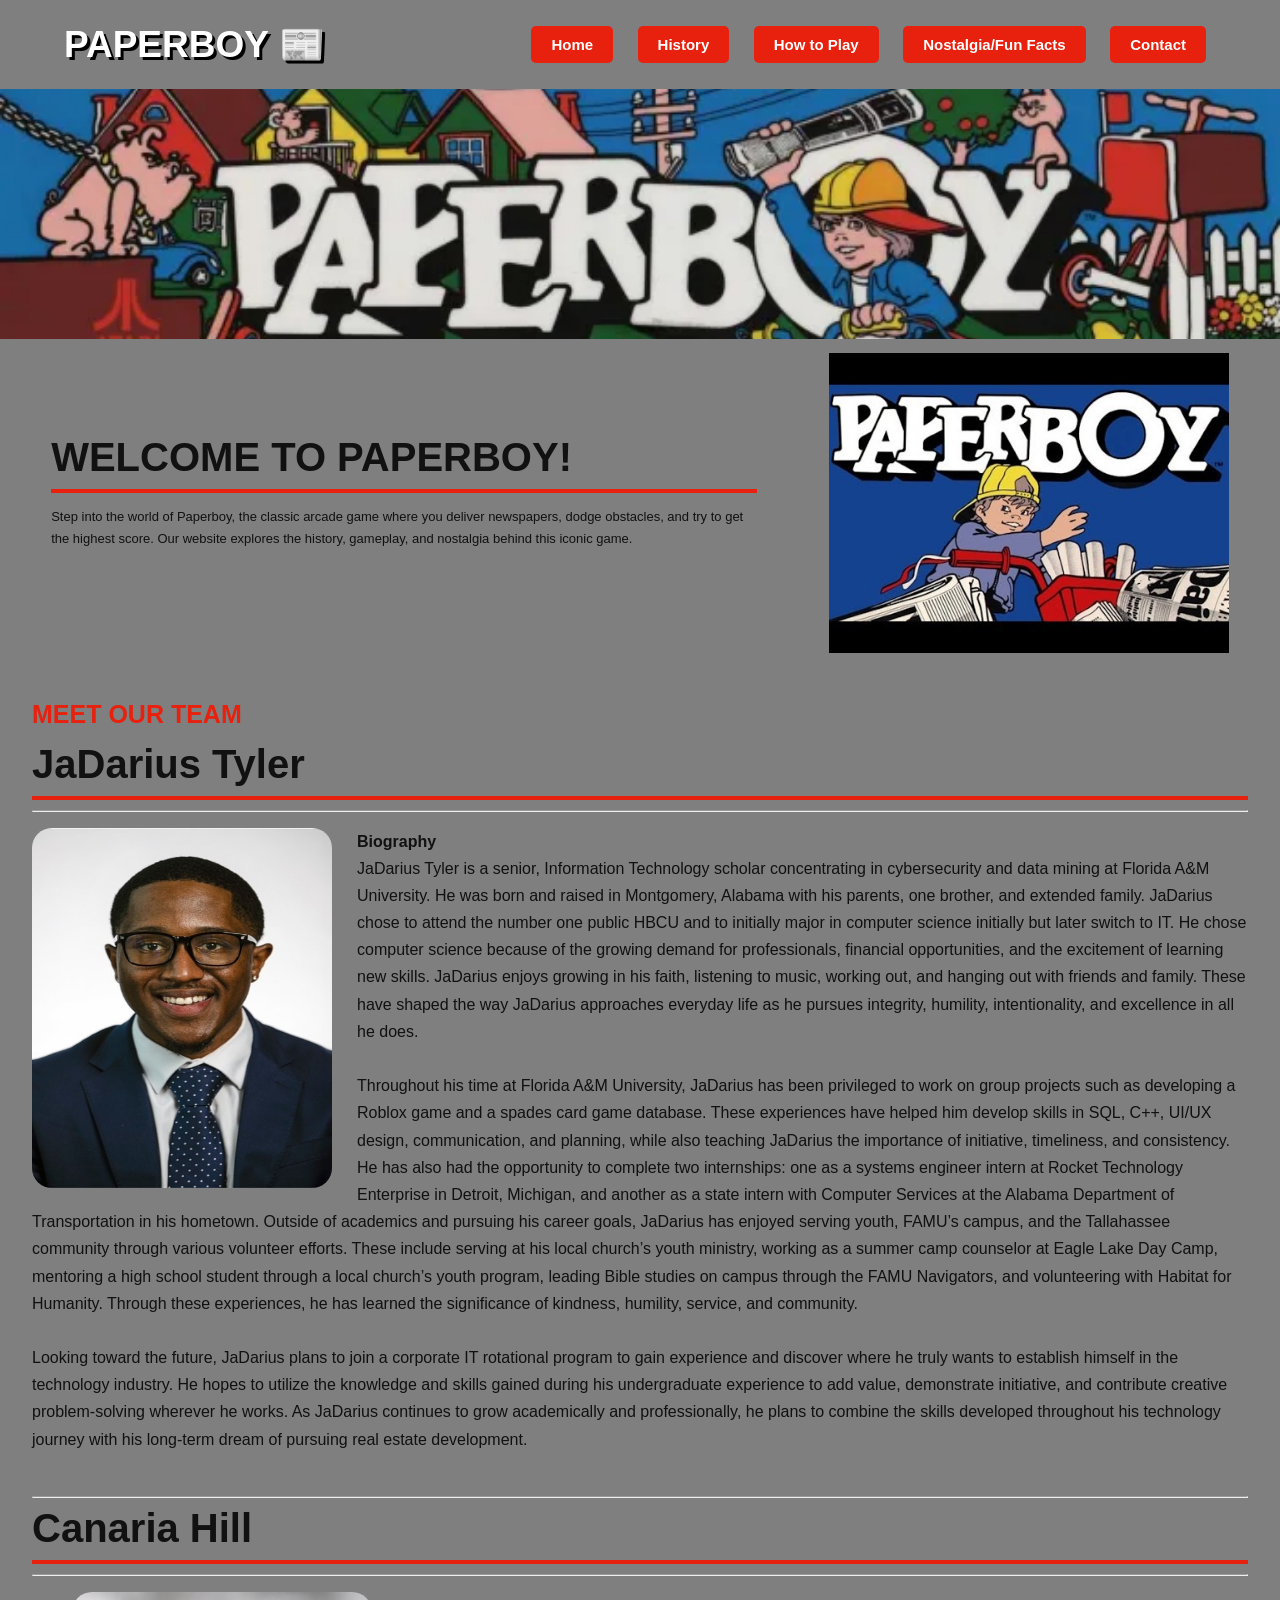
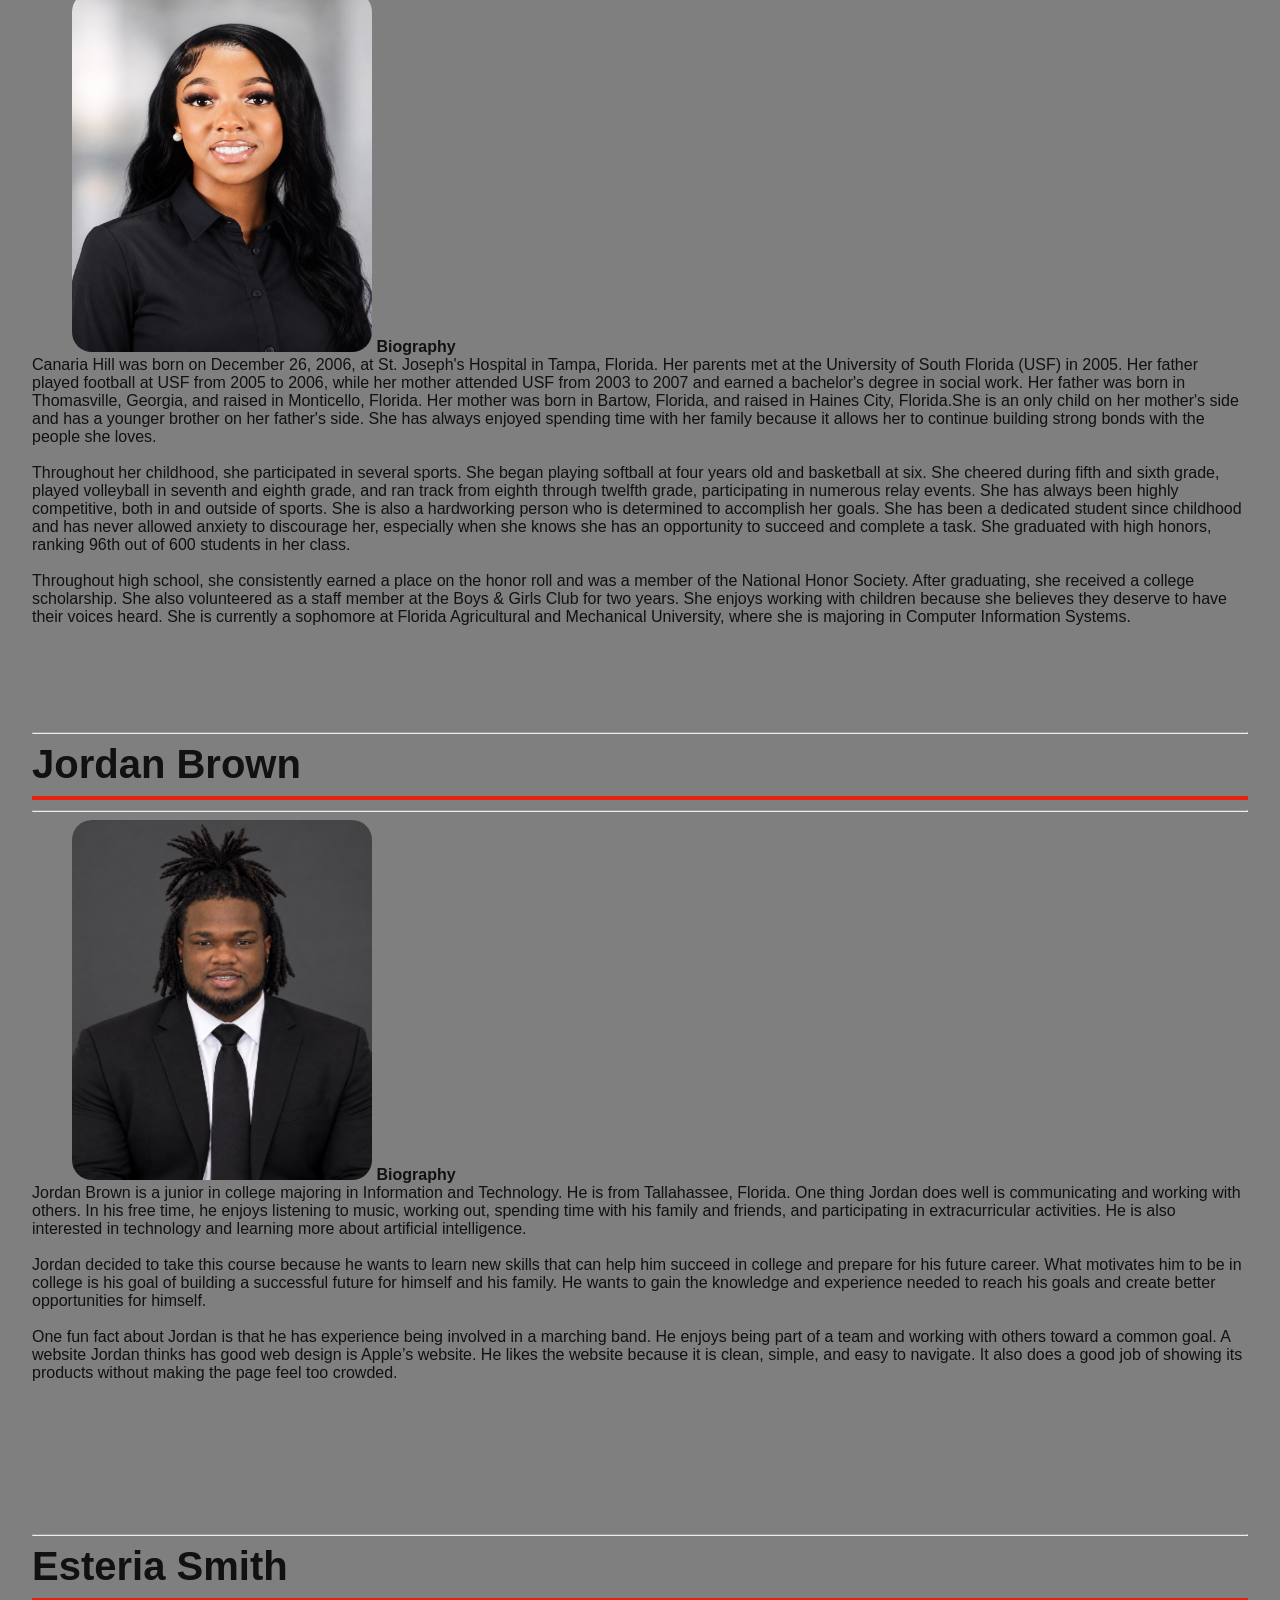
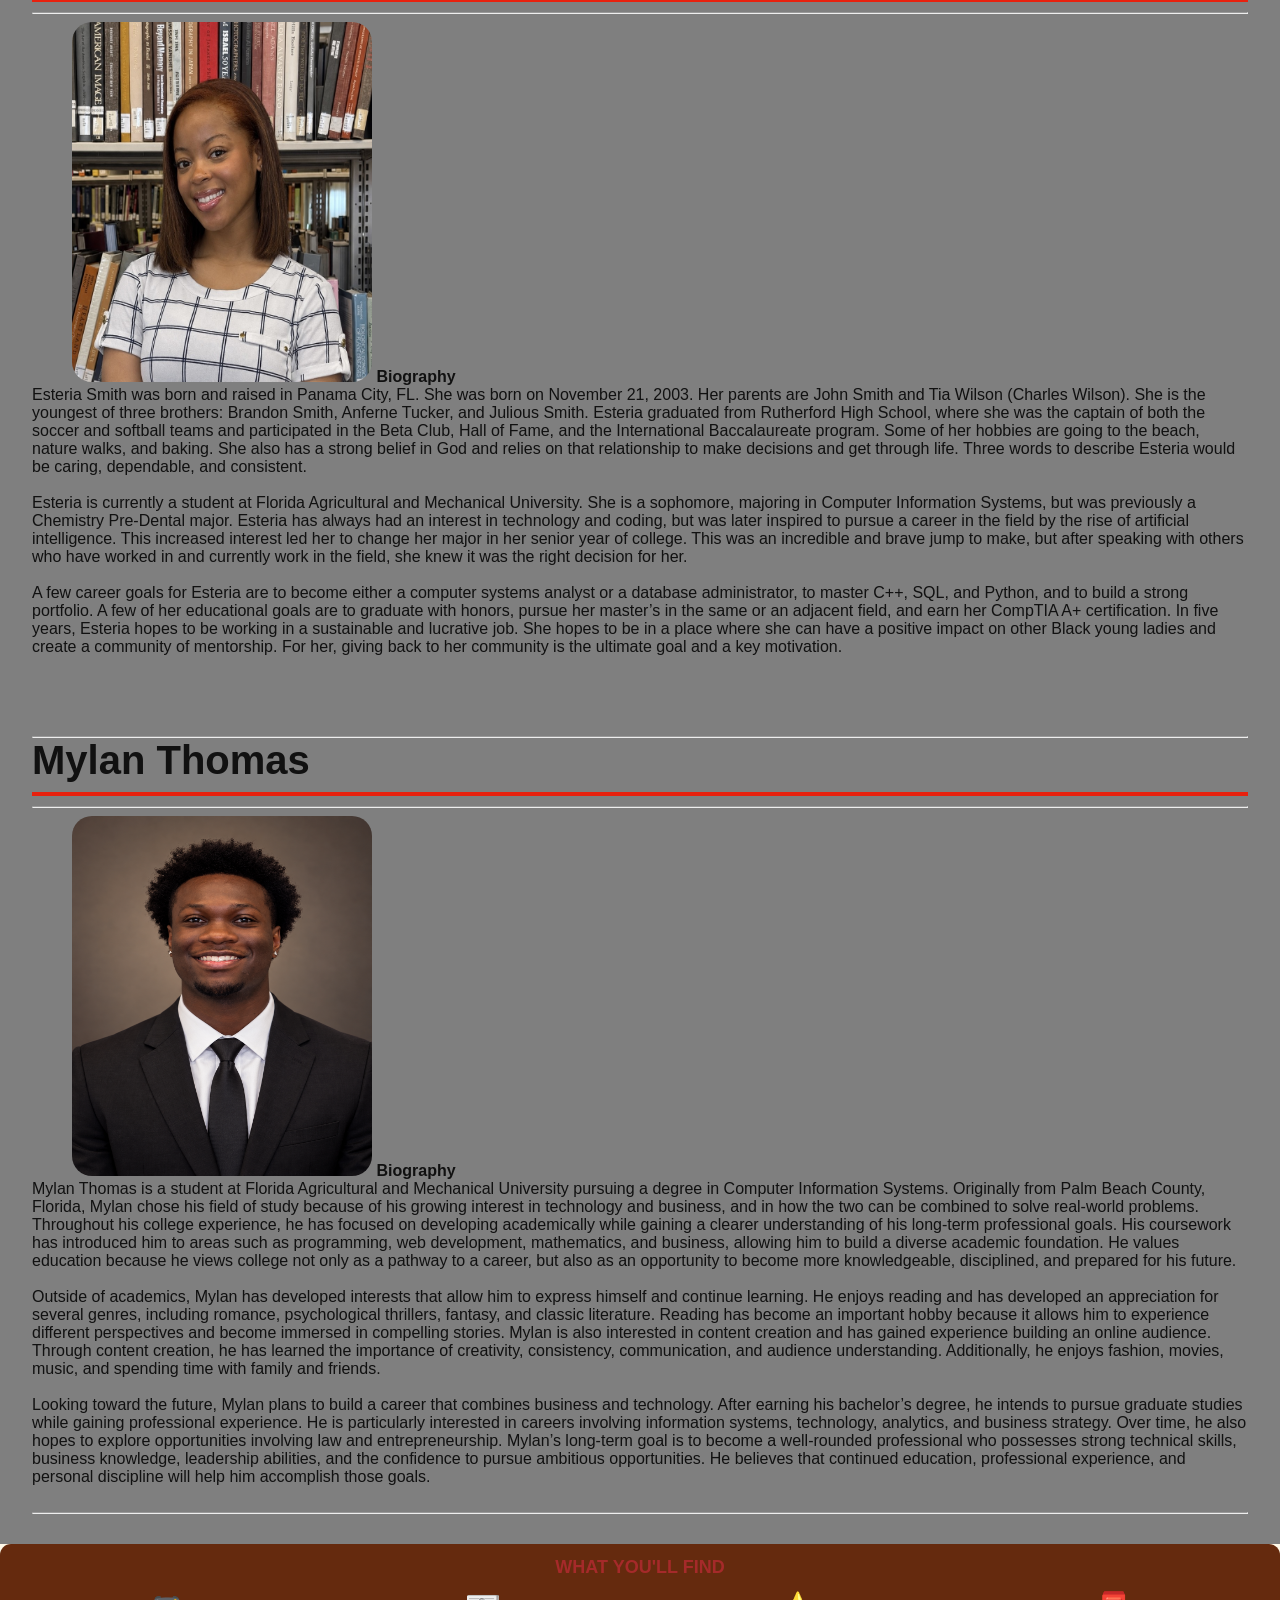
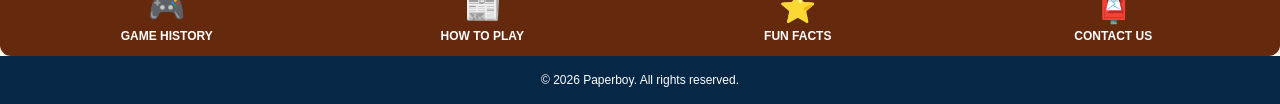
==== index.html @ 537a572b "Update index.html" ====
<!DOCTYPE html>
<html lang="en">
<head>
<meta charset="UTF-8">
<meta name="viewport" content="width=device-width, initial-scale=1">
<title>Paperboy Arcade</title>

<style>
* {
  box-sizing: border-box;
}

html {
  scroll-behavior: smooth;
}

body {
  margin: 0;
  font-family: Arial, sans-serif;
  background: #fff9e9;
  color: #111;
}

/* TOP NAVIGATION */
.menu {
text-align: center;
padding: 0;
}
.menu-item {
display: inline-block;
margin: 0 10px;
}

.menu-item a {
    display: block;
    padding: 10px 20px;
    background-color: #7F7F7F;
    color: white;
    text-decoration: none;
    border-radius: 5px;
}
.menu-item a:hover {
background-color: gray;
}


/*Classes/selectors for menu buttons and design*/
.menu {
text-align: center;
padding: 0;
}
.menu-item {
display: inline-block;
margin: 0 10px;
}
.menu-item a {
    display: block;
    padding: 10px 20px;
    background-color: #E8210E;
    color: white;
    text-decoration: none;
    border-radius: 5px;
}
.menu-item a:hover {
background-color: gray;
}

header {
  background: #7F7F7F;
  color: grey;
  display: flex;
  align-items: center;
  justify-content: space-between;
  padding: 10px 5%;
  gap: 20px;
  flex-wrap: wrap;
}

.logo {
  font-size: 37px;
  font-weight: 900;
  color: white;
  text-shadow: 3px 3px black;
}

nav {
  background: #7F7F7F;
  border-radius: 9px;
  display: flex;
  gap: 4px;
  flex-wrap: wrap;
}

nav a {
  padding: 13px 18px;
  color: white;
  text-decoration: none;
  font-weight: bold;
  font-size: 15px;
}

nav a:hover,
nav a.active {
  background: #E8210E;
  border-radius: 8px;
}

/* PAPERBOY BANNER */
.banner {
  position: relative;
  background: #2489b7;
}

.banner img {
  width: 100%;
  display: block;
}

.click-area {
  position: absolute;
  left: 44%;
  top: 64%;
  width: 23%;
  height: 21%;
}

/* WELCOME SECTION */
.welcome {
  display: flex;
  align-items: center;
  gap: 22px;
  padding: 14px 4%;
  background-color: #7F7F7F;
}

.welcome-text {
  flex: 1.25;
}

h1 {
  font-size: 40px;
  margin: -8px 0 10px;
  border-bottom: 4px solid #E8210E;
  padding-bottom: 9px;
}

.welcome p {
  font-size: 13px;
  line-height: 1.7;
}

.newspaper {
  width: 22%;
  max-width: 240px;
  flex-shrink: 0;
}

/* FOUR GAME BUTTONS */
.shortcuts {
  background: #652A0E;
  color: brown;
  border-radius: 11px;
  padding: 13px;
  flex: 1;
  min-width: 310px;
  text-align: center;
}

.shortcuts h2 {
  margin: 0 0 12px;
  font-size: 18px;
}

.shortcut-links {
  display: grid;
  grid-template-columns: repeat(4, 1fr);
  gap: 8px;
}

.shortcut-links a {
  color: white;
  text-decoration: none;
  font-size: 12px;
  font-weight: bold;
}

.shortcut-links span {
  display: block;
  font-size: 30px;
  margin-bottom: 4px;
}

.banner {
  width: 100%;
  height: 250px;
  overflow: hidden;
  position: relative;
}

.banner img{
  width: 100%;
  height: 100%;
  object-fit: cover;
  display: block;
}
 
/* MEET OUR TEAM */
.team {
  background: #7F7F7F; !important;
  padding: 12px 2.5% 22px;
}

.team h2 {
  color: #E8210E;
  font-size: 25px;
}

.members {
  display: grid;
  grid-template-columns: repeat(5, 1fr);
  gap: 12px;
}

.member {
  background: #fff8e7;
  border: 3px solid #172536;
  border-radius: 8px;
  padding: 12px;
  display: flex;
  gap: 10px;
  min-height: 155px;
}

.member p {
  display: -webkit-box;
  -webkit-line-clamp: 4;
  -webkit-box-orient: vertical;
  overflow: hidden;
}

.member.expanded p {
  display: block !important;
  -webkit-line-clamp: unset !important;
  overflow: visible !important;
}

.read-more {
  background: #E8210E;
  color: white;
  border: none;
  padding: 8px 12px;
  border-radius: 5px;
  cursor: pointer;
  margin-top: 10px;
}

.member img,
.photo {
  width: 80px;
  height: 115px;
  object-fit: cover;
  flex-shrink: 0;
  background: #ddd9ce;
  border: 2px solid #222;
  border-radius: 4px;
}

.photo {
  display: flex;
  align-items: center;
  justify-content: center;
  font-size: 12px;
}

.member h3 {
  font-size: 15px;
  margin: 0 0 7px;
}

.member p {
  font-size: 12px;
  line-height: 1.35;
}

.member a {
  background: #f13544;
  color: white;
  text-decoration: none;
  border-radius: 4px;
  padding: 7px 12px;
  font-size: 11px;
  font-weight: bold;
  display: inline-block;
}

/* OTHER SECTIONS */
.extra {
  padding: 26px 5%;
  background: #fff9e9;
}

.extra h2 {
  color: #073967;
}

footer {
  background: #062746;
  text-align: center;
  color: white;
  padding: 17px;
  font-size: 12px;
}

/* MOBILE LAYOUT */
@media (max-width: 950px) {
  .welcome {
    flex-wrap: wrap;
  }

  .shortcuts {
    flex-basis: 100%;
  }

  .members {
    grid-template-columns: repeat(2, 1fr);
  }
}

@media (max-width: 550px) {
  header {
    justify-content: center;
  }

  nav {
    justify-content: center;
  }

  nav a {
    font-size: 12px;
    padding: 9px;
  }

  .welcome {
    display: block;
  }

  .newspaper {
    display: none;
  }

  .shortcuts {
    min-width: 0;
  }

  .members {
    grid-template-columns: 1fr;
  }
}
</style>
</head>

<body>

<!-- TOP HEADER -->
<header id="home">
  <div class="logo">PAPERBOY 📰</div>

 <nav>
<ul class="menu">
<li class="menu-item"><a href="index.html">Home</a></li>
<li class="menu-item"><a href="history.html">History</a></li>
<li class="menu-item"><a href="how_to_play.html">How to Play</a></li>
<li class="menu-item"><a href="nostalgia_fun_facts.html">Nostalgia/Fun Facts</a></li>
<li class="menu-item"><a href="contact.html">Contact</a></li>
</ul>
</nav>
</header>

<!-- PAPERBOY GAME BANNER -->
<div class="banner">
  <img src="pape.jpg" alt="Paperboy Arcade">

  <a class="click-area"
     href="#play"
     aria-label="Explore the Game"></a>
</div>

<!-- WELCOME TO PAPERBOY -->
<section class="welcome">

  <div class="welcome-text">
    <h1>WELCOME TO PAPERBOY!</h1>

    <p>
      Step into the world of Paperboy,
      the classic arcade game where you
      deliver newspapers, dodge obstacles,
      and try to get the highest score.
      Our website explores the history,
      gameplay, and nostalgia behind
      this iconic game.
    </p>
  </div>

  <!-- NEWSPAPER PICTURE -->
  <img class="newspaper"
       src="paperboy.jpg"
       alt="Paperboy Newspaper"
       style="width: 400px; max-width: 100%; height: auto; margin-left: 50px;">
      

  
</section>

<!-- MEET OUR TEAM -->
<section class="team" id="team">
    <h2>MEET OUR TEAM</h2>

    <h1>JaDarius Tyler</h1>
<hr>
<p style="font-size: 16px; line-height: 1.7; text-align: left;">
<img src="images/jd's_headshot.jfif"
  alt="Profile Picture" 
  width="300px"
  height="360px" 
  style="float: left; margin: 0 25px 15px 0; border-radius: 20px;"
class="floatleft">
<b>Biography</b><br>
JaDarius Tyler is a senior, Information Technology scholar concentrating in cybersecurity and data mining at Florida A&M University. He was born and raised in Montgomery, Alabama with his parents, one brother, and extended family. JaDarius chose to attend the number one public HBCU and to initially major in computer science initially but later switch to IT. He chose computer science because of the growing demand for professionals, financial opportunities, and the excitement of learning new skills. JaDarius enjoys growing in his faith, listening to music, working out, and hanging out with friends and family. These have shaped the way JaDarius approaches everyday life as he pursues integrity, humility, intentionality, and excellence in all he does. <br><br>

Throughout his time at Florida A&M University, JaDarius has been privileged to work on group projects such as developing a Roblox game and a spades card game database. These experiences have helped him develop skills in SQL, C++,  UI/UX design, communication, and planning, while also teaching JaDarius the importance of initiative, timeliness, and consistency. He has also had the opportunity to complete two internships: one as a systems engineer intern at Rocket Technology Enterprise in Detroit, Michigan, and another as a state intern with Computer Services at the Alabama Department of Transportation in his hometown. Outside of academics and pursuing his career goals, JaDarius has enjoyed serving youth, FAMU’s campus, and the Tallahassee community through various volunteer efforts. These include serving at his local church’s youth ministry, working as a summer camp counselor at Eagle Lake Day Camp, mentoring a high school student through a local church’s youth program, leading Bible studies on campus through the FAMU Navigators, and volunteering with Habitat for Humanity. Through these experiences, he has learned the significance of kindness, humility, service, and community.<br><br>

Looking toward the future, JaDarius plans to join a corporate IT rotational program to gain experience and discover where he truly wants to establish himself in the technology industry. He hopes to utilize the knowledge and skills gained during his undergraduate experience to add value, demonstrate initiative, and contribute creative problem-solving wherever he works. As JaDarius continues to grow academically and professionally, he plans to combine the skills developed throughout his technology journey with his long-term dream of pursuing real estate development.<br><br>
<hr>
</p>

<h1>Canaria Hill</h1>
<hr>
<p>
<img src="images/nari's_headshot.png" alt="Profile Picture" width="300px" height="360px" style="margin-left: 40px; border-radius: 20px;"
class="floatleft">
<b>Biography</b><br>
Canaria Hill was born on December 26, 2006, at St. Joseph's Hospital in Tampa, Florida. Her parents met at the University of South Florida (USF) in 2005. Her father played football at USF from 2005 to 2006, while her mother attended USF from 2003 to 2007 and earned a bachelor's degree in social work. Her father was born in Thomasville, Georgia, and raised in Monticello, Florida. Her mother was born in Bartow, Florida, and raised in Haines City, Florida.She is an only child on her mother's side and has a younger brother on her father's side. She has always enjoyed spending time with her family because it allows her to continue building strong bonds with the people she loves.<br><br>

Throughout her childhood, she participated in several sports. She began playing softball at four years old and basketball at six. She cheered during fifth and sixth grade, played volleyball in seventh and eighth grade, and ran track from eighth through twelfth grade, participating in numerous relay events. She has always been highly competitive, both in and outside of sports. She is also a hardworking person who is determined to accomplish her goals. She has been a dedicated student since childhood and has never allowed anxiety to discourage her, especially when she knows she has an opportunity to succeed and complete a task. She graduated with high honors, ranking 96th out of 600 students in her class.<br><br>

Throughout high school, she consistently earned a place on the honor roll and was a member of the National Honor Society. After graduating, she received a college scholarship. She also volunteered as a staff member at the Boys & Girls Club for two years. She enjoys working with children because she believes they deserve to have their voices heard. She is currently a sophomore at Florida Agricultural and Mechanical University, where she is majoring in Computer Information Systems.<br><br><br><br><br><br>
<hr>
</p>

<h1>Jordan Brown</h1>
<hr>
<img src="images/jordan's_headshot.png" alt="Profile Picture" width="300px" height="360px" style="margin-left: 40px; border-radius: 20px;"
class="floatleft">
<b>Biography</b><br>
Jordan Brown is a junior in college majoring in Information and Technology. He is from Tallahassee, Florida. One thing Jordan does well is communicating and working with others. In his free time, he enjoys listening to music, working out, spending time with his family and friends, and participating in extracurricular activities. He is also interested in technology and learning more about artificial intelligence.<br><br>

Jordan decided to take this course because he wants to learn new skills that can help him succeed in college and prepare for his future career. What motivates him to be in college is his goal of building a successful future for himself and his family. He wants to gain the knowledge and experience needed to reach his goals and create better opportunities for himself.<br><br>

One fun fact about Jordan is that he has experience being involved in a marching band. He enjoys being part of a team and working with others toward a common goal. A website Jordan thinks has good web design is Apple’s website. He likes the website because it is clean, simple, and easy to navigate. It also does a good job of showing its products without making the page feel too crowded.<br><br><br><br><br><br><br><br><br>
<hr>
</p>

<h1>Esteria Smith</h1>
<hr>
<img src="images/esteria's_headshot.jfif" alt="Profile Picture" width="300px" height="360px" style="margin-left: 40px; border-radius: 20px;"
class="floatleft">
<b>Biography</b><br>
Esteria Smith was born and raised in Panama City, FL. She was born on November 21, 2003. Her parents are John Smith and Tia Wilson (Charles Wilson). She is the youngest of three brothers: Brandon Smith, Anferne Tucker, and Julious Smith. Esteria graduated from Rutherford High School, where she was the captain of both the soccer and softball teams and participated in the Beta Club, Hall of Fame, and the International Baccalaureate program. Some of her hobbies are going to the beach, nature walks, and baking. She also has a strong belief in God and relies on that relationship to make decisions and get through life. Three words to describe Esteria would be caring, dependable, and consistent.<br><br>

Esteria is currently a student at Florida Agricultural and Mechanical University. She is a sophomore, majoring in Computer Information Systems, but was previously a Chemistry Pre-Dental major. Esteria has always had an interest in technology and coding, but was later inspired to pursue a career in the field by the rise of artificial intelligence. This increased interest led her to change her major in her senior year of college. This was an incredible and brave jump to make, but after speaking with others who have worked in and currently work in the field, she knew it was the right decision for her.<br><br>

A few career goals for Esteria are to become either a computer systems analyst or a database administrator, to master C++, SQL, and Python, and to build a strong portfolio. A few of her educational goals are to graduate with honors, pursue her master’s in the same or an adjacent field, and earn her CompTIA A+ certification. In five years, Esteria hopes to be working in a sustainable and lucrative job. She hopes to be in a place where she can have a positive impact on other Black young ladies and create a community of mentorship. For her, giving back to her community is the ultimate goal and a key motivation.<br><br><br><br><br>
<hr>

<h1>Mylan Thomas</h1>
<hr>
<img src="images/mylan's_headshot.png" alt="Profile Picture" width="300px" height="360px" style="margin-left: 40px; border-radius: 20px;"
class="floatleft">
<b>Biography</b><br>
Mylan Thomas is a student at Florida Agricultural and Mechanical University pursuing a degree in Computer Information Systems. Originally from Palm Beach County, Florida, Mylan chose his field of study because of his growing interest in technology and business, and in how the two can be combined to solve real-world problems. Throughout his college experience, he has focused on developing academically while gaining a clearer understanding of his long-term professional goals. His coursework has introduced him to areas such as programming, web development, mathematics, and business, allowing him to build a diverse academic foundation. He values education because he views college not only as a pathway to a career, but also as an opportunity to become more knowledgeable, disciplined, and prepared for his future.<br><br>

Outside of academics, Mylan has developed interests that allow him to express himself and continue learning. He enjoys reading and has developed an appreciation for several genres, including romance, psychological thrillers, fantasy, and classic literature. Reading has become an important hobby because it allows him to experience different perspectives and become immersed in compelling stories. Mylan is also interested in content creation and has gained experience building an online audience. Through content creation, he has learned the importance of creativity, consistency, communication, and audience understanding. Additionally, he enjoys fashion, movies, music, and spending time with family and friends.<br><br>

Looking toward the future, Mylan plans to build a career that combines business and technology. After earning his bachelor’s degree, he intends to pursue graduate studies while gaining professional experience. He is particularly interested in careers involving information systems, technology, analytics, and business strategy. Over time, he also hopes to explore opportunities involving law and entrepreneurship. Mylan’s long-term goal is to become a well-rounded professional who possesses strong technical skills, business knowledge, leadership abilities, and the confidence to pursue ambitious opportunities. He believes that continued education, professional experience, and personal discipline will help him accomplish those goals.<br><br>
<hr>
</section>

<div class="shortcuts">
<!-- FOUR GAME LINKS -->
  
    <h2>WHAT YOU'LL FIND</h2>

    <div class="shortcut-links">

      <a href="history.html">
        <span>🎮</span>
        GAME HISTORY
      </a>

      <a href="how_to_play.html">
        <span>📰</span>
        HOW TO PLAY
      </a>

      <a href="nostalgia_fun_facts.html">
        <span>⭐</span>
        FUN FACTS
      </a>

      <a href="contact.html">
        <span>📮</span>
        CONTACT US
      </a>

    </div>
  </div>
<!-- FOOTER -->
<footer>
  © 2026 Paperboy. All rights reserved.
</footer>


 

</body>
</html>
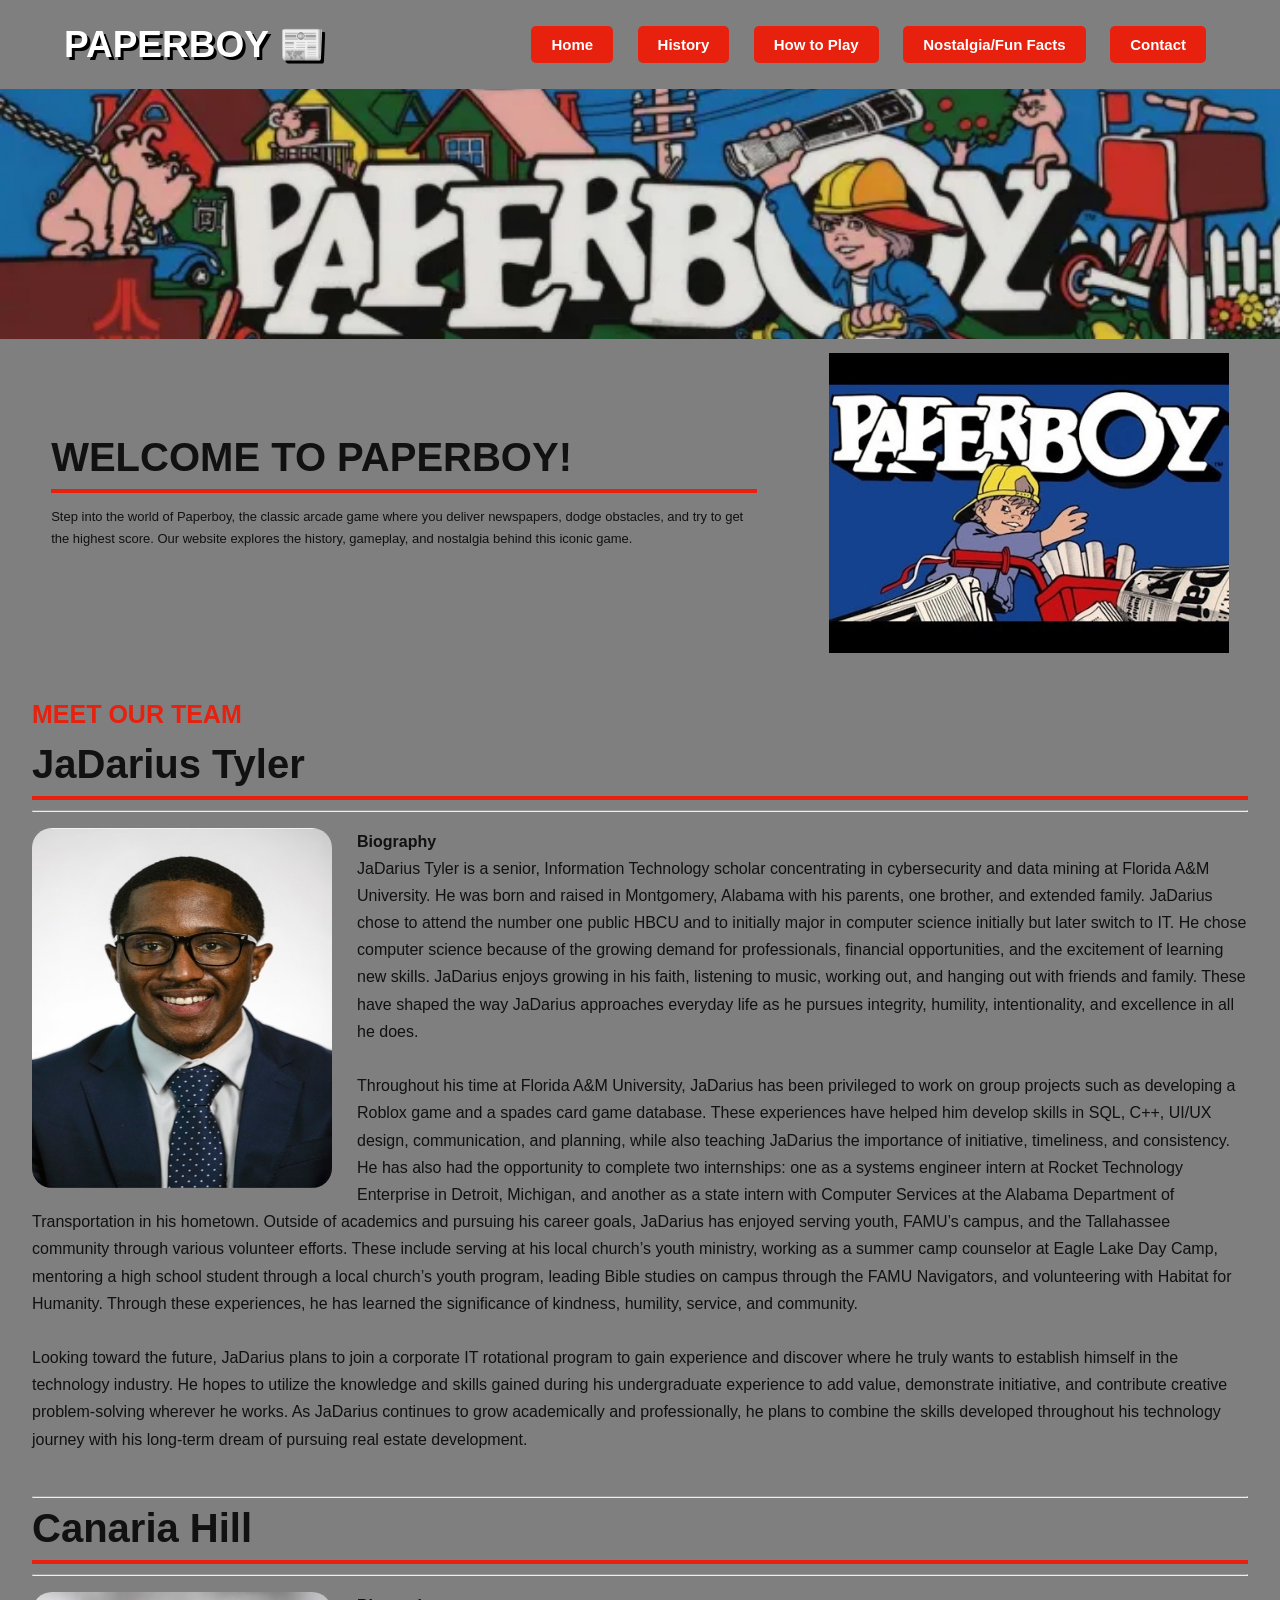
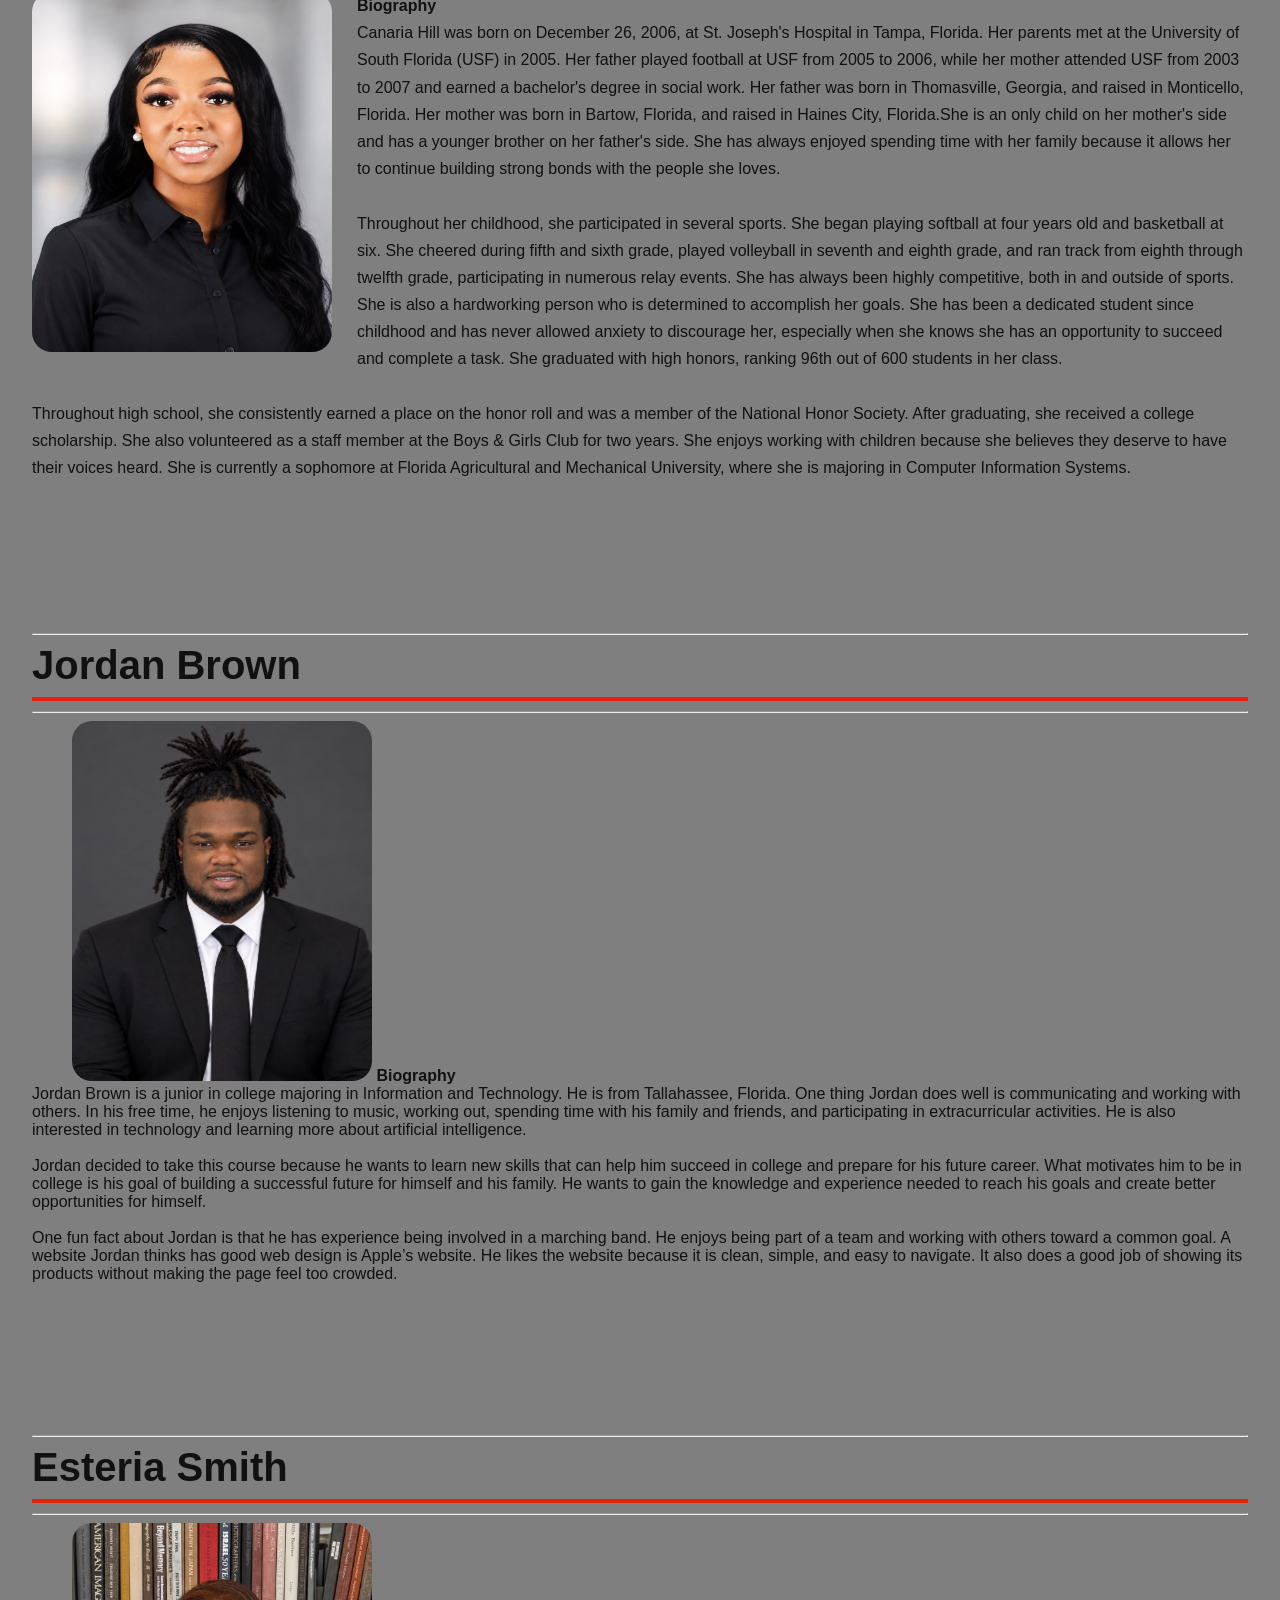
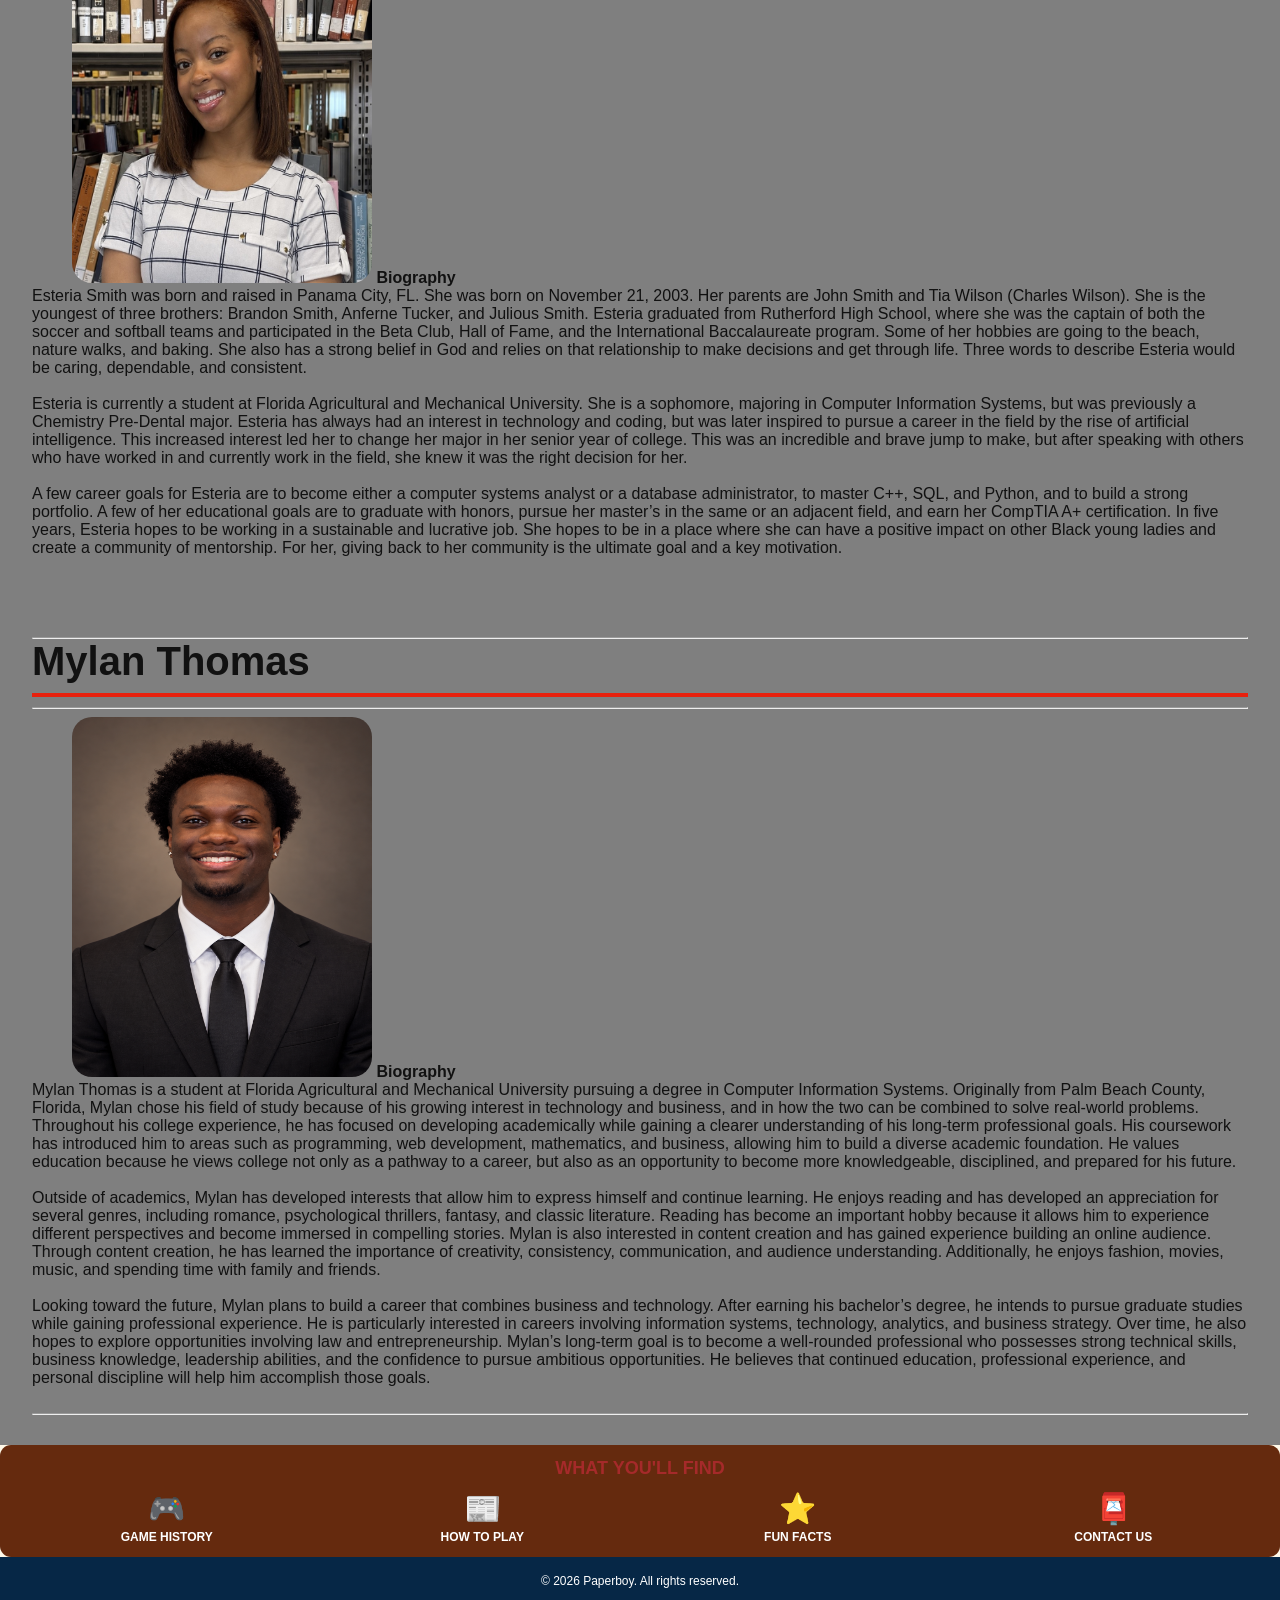
==== commit 2a5b1f80: "Update index.html" ====
--- a/index.html
+++ b/index.html
@@ -436,8 +436,12 @@
 
 <h1>Canaria Hill</h1>
 <hr>
-<p>
-<img src="images/nari's_headshot.png" alt="Profile Picture" width="300px" height="360px" style="margin-left: 40px; border-radius: 20px;"
+<p style="font-size: 16px; line-height: 1.7; text-align: left;">
+<img src="images/nari's_headshot.png"
+  alt="Profile Picture"
+  width="300px" 
+  height="360px" 
+  style="float: left; margin: 0 25px 15px 0; border-radius: 20px;"
 class="floatleft">
 <b>Biography</b><br>
 Canaria Hill was born on December 26, 2006, at St. Joseph's Hospital in Tampa, Florida. Her parents met at the University of South Florida (USF) in 2005. Her father played football at USF from 2005 to 2006, while her mother attended USF from 2003 to 2007 and earned a bachelor's degree in social work. Her father was born in Thomasville, Georgia, and raised in Monticello, Florida. Her mother was born in Bartow, Florida, and raised in Haines City, Florida.She is an only child on her mother's side and has a younger brother on her father's side. She has always enjoyed spending time with her family because it allows her to continue building strong bonds with the people she loves.<br><br>
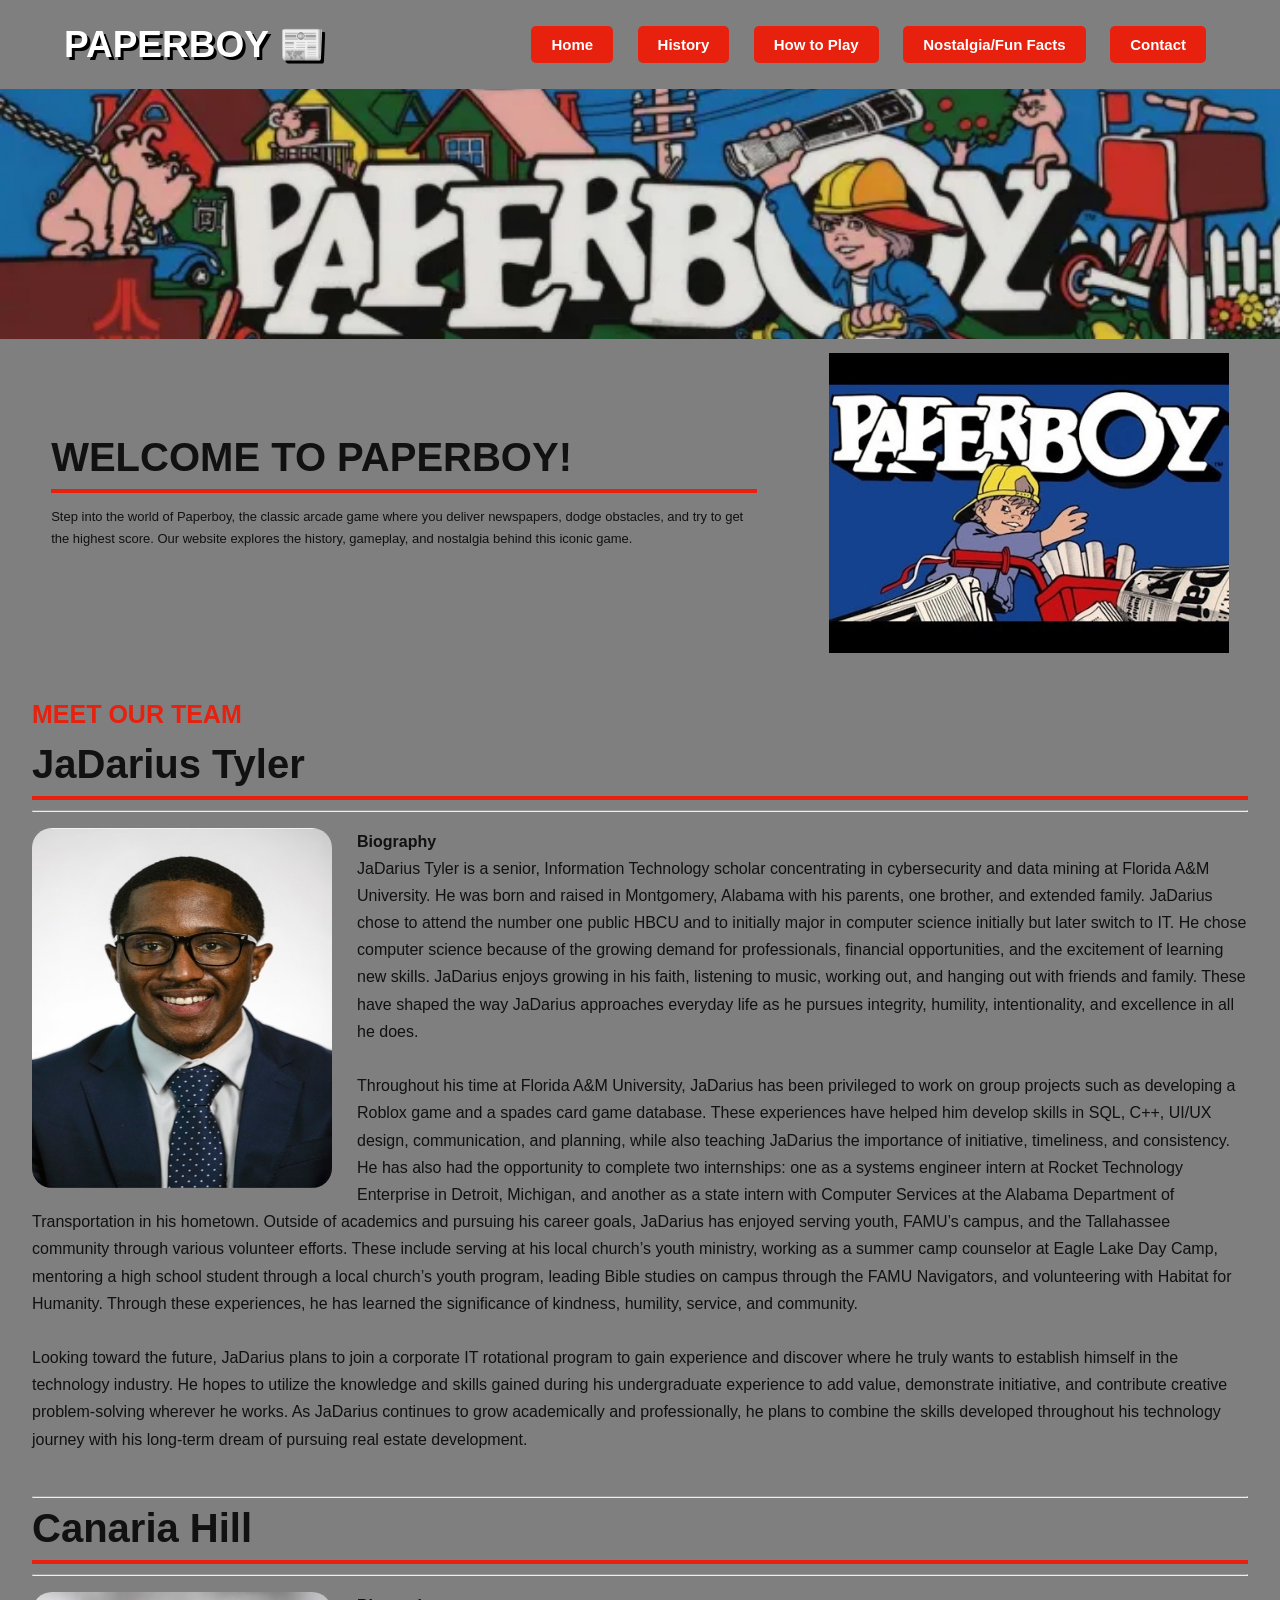
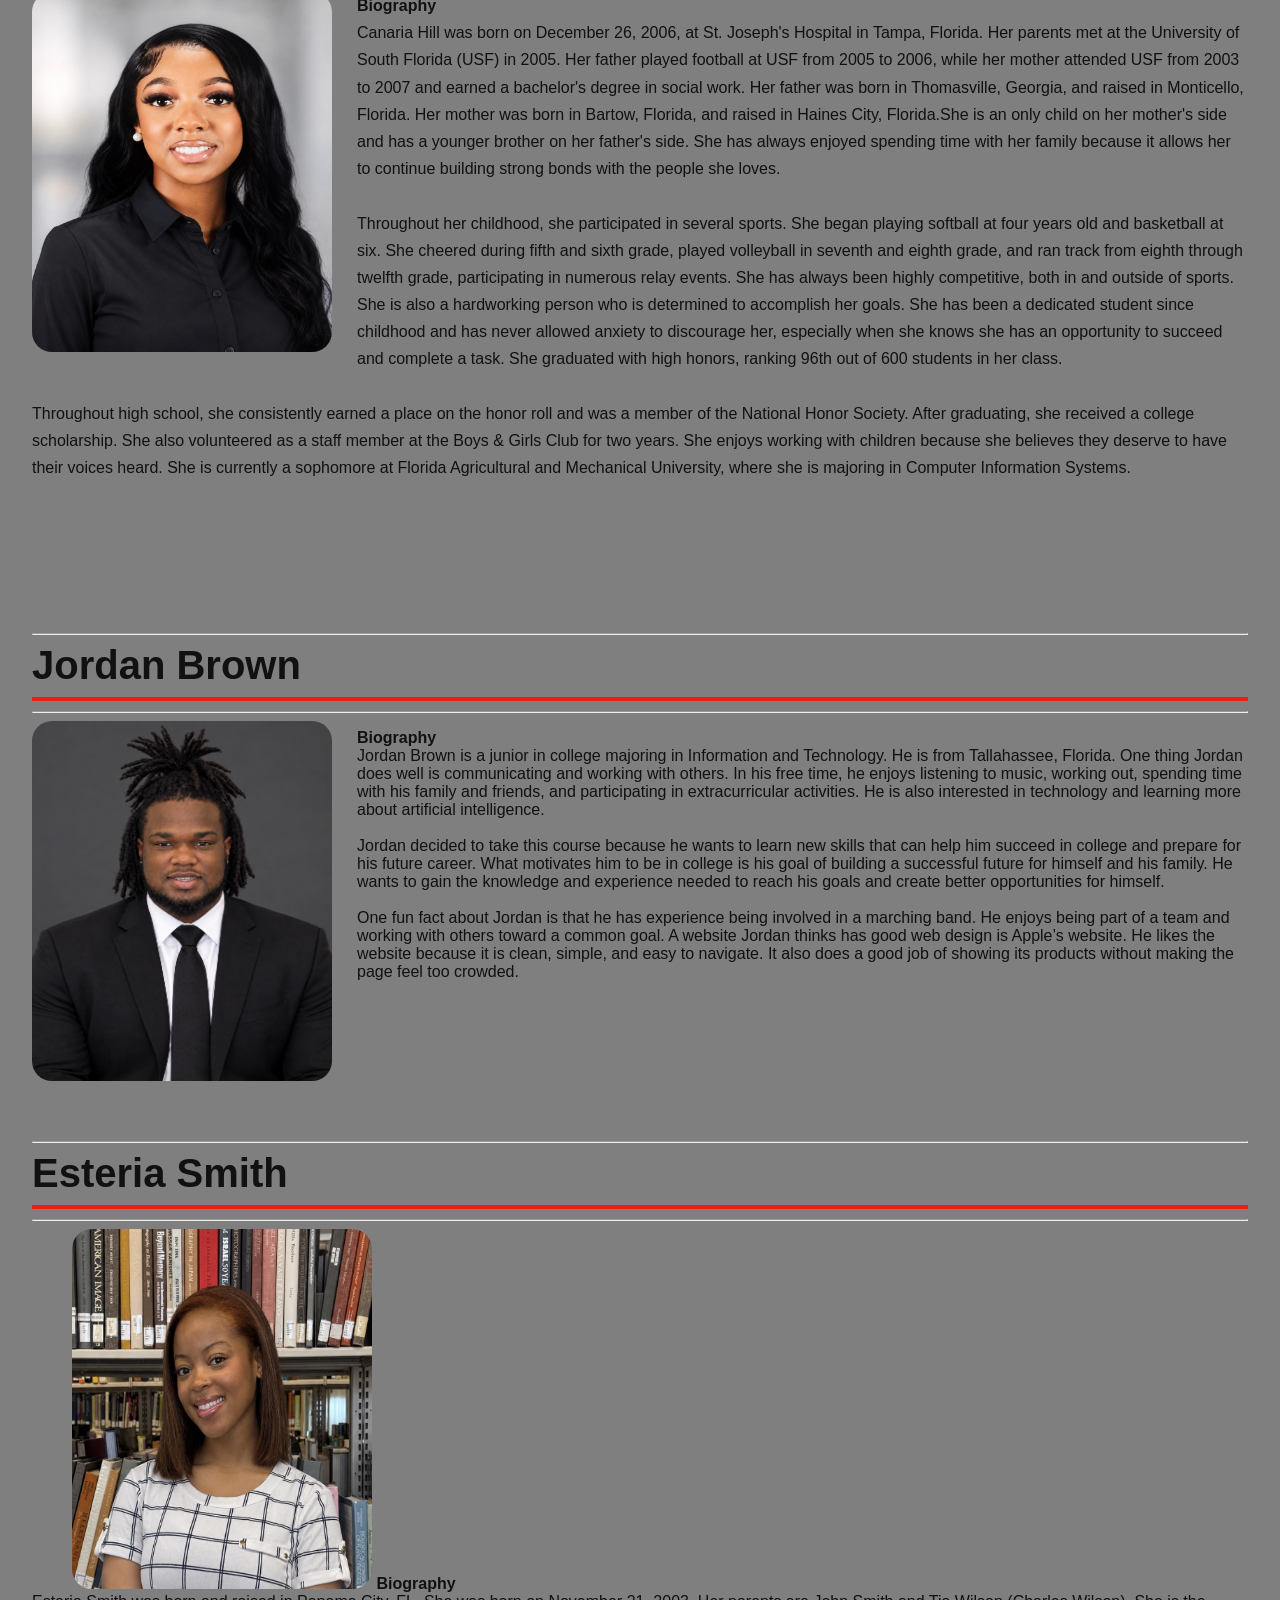
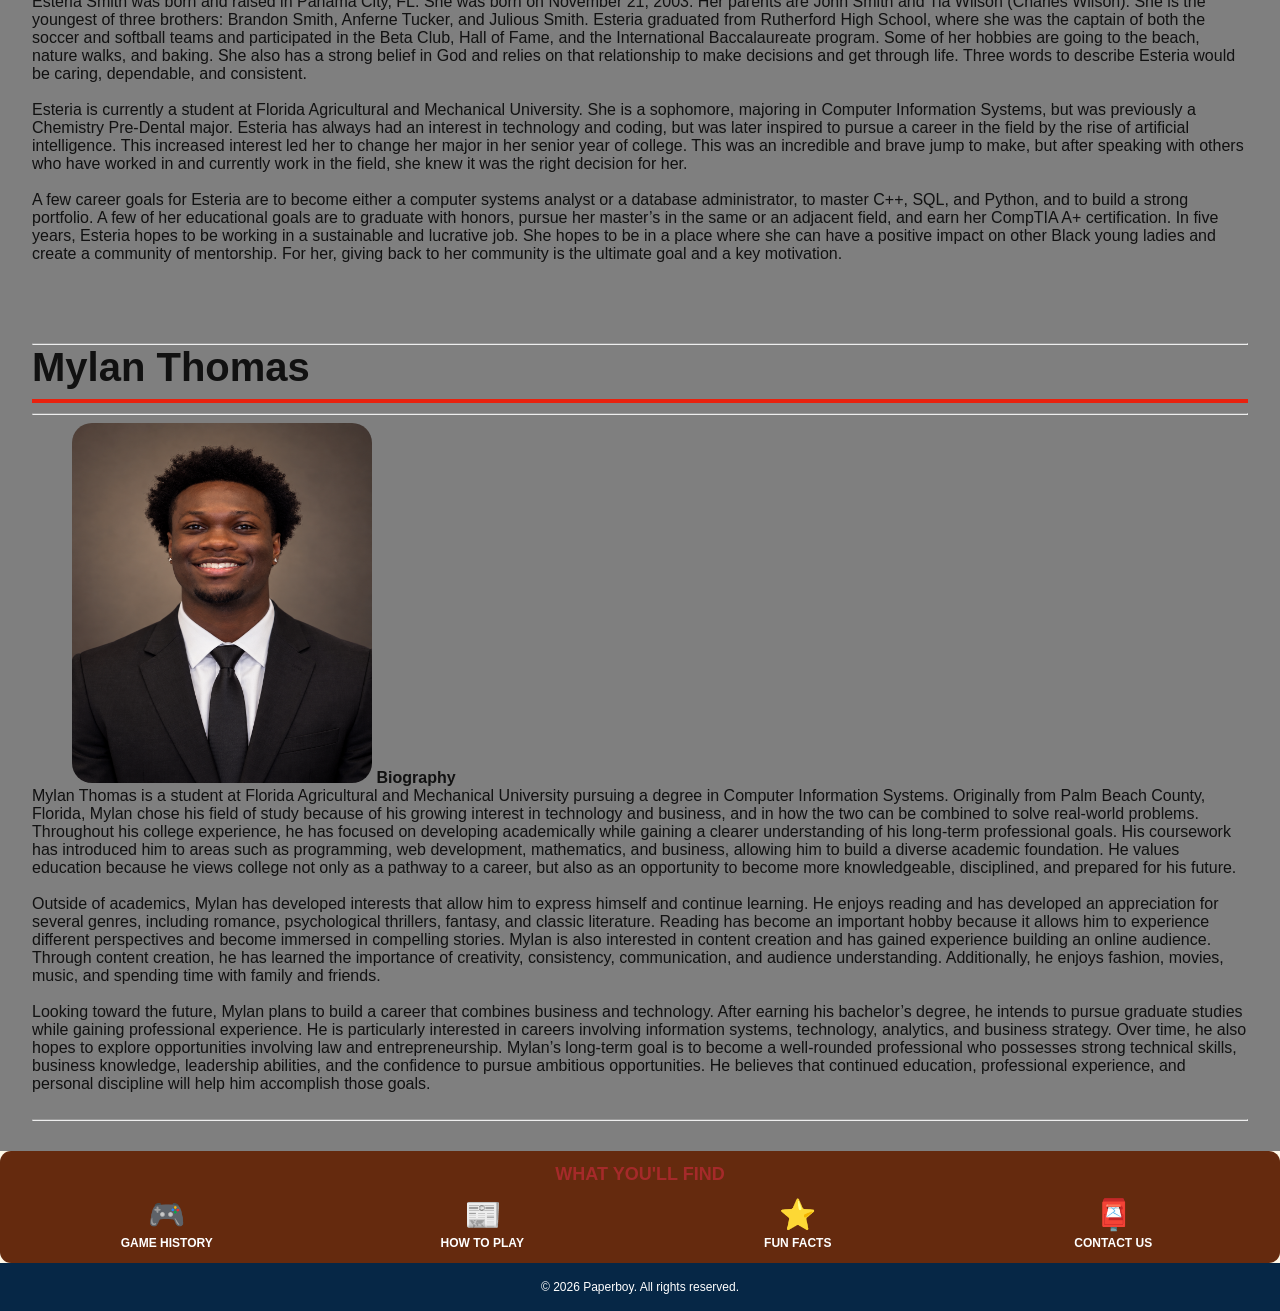
==== commit d330ef90: "Update index.html" ====
--- a/index.html
+++ b/index.html
@@ -454,8 +454,13 @@
 
 <h1>Jordan Brown</h1>
 <hr>
-<img src="images/jordan's_headshot.png" alt="Profile Picture" width="300px" height="360px" style="margin-left: 40px; border-radius: 20px;"
+<img src="images/jordan's_headshot.png" 
+  alt="Profile Picture" 
+  width="300px"
+  height="360px"
+  style="float: left; margin: 0 25px 15px 0; border-radius: 20px;"
 class="floatleft">
+<p styler="font-size: 16px; line-height: 1.7; text-align: left;">
 <b>Biography</b><br>
 Jordan Brown is a junior in college majoring in Information and Technology. He is from Tallahassee, Florida. One thing Jordan does well is communicating and working with others. In his free time, he enjoys listening to music, working out, spending time with his family and friends, and participating in extracurricular activities. He is also interested in technology and learning more about artificial intelligence.<br><br>
 
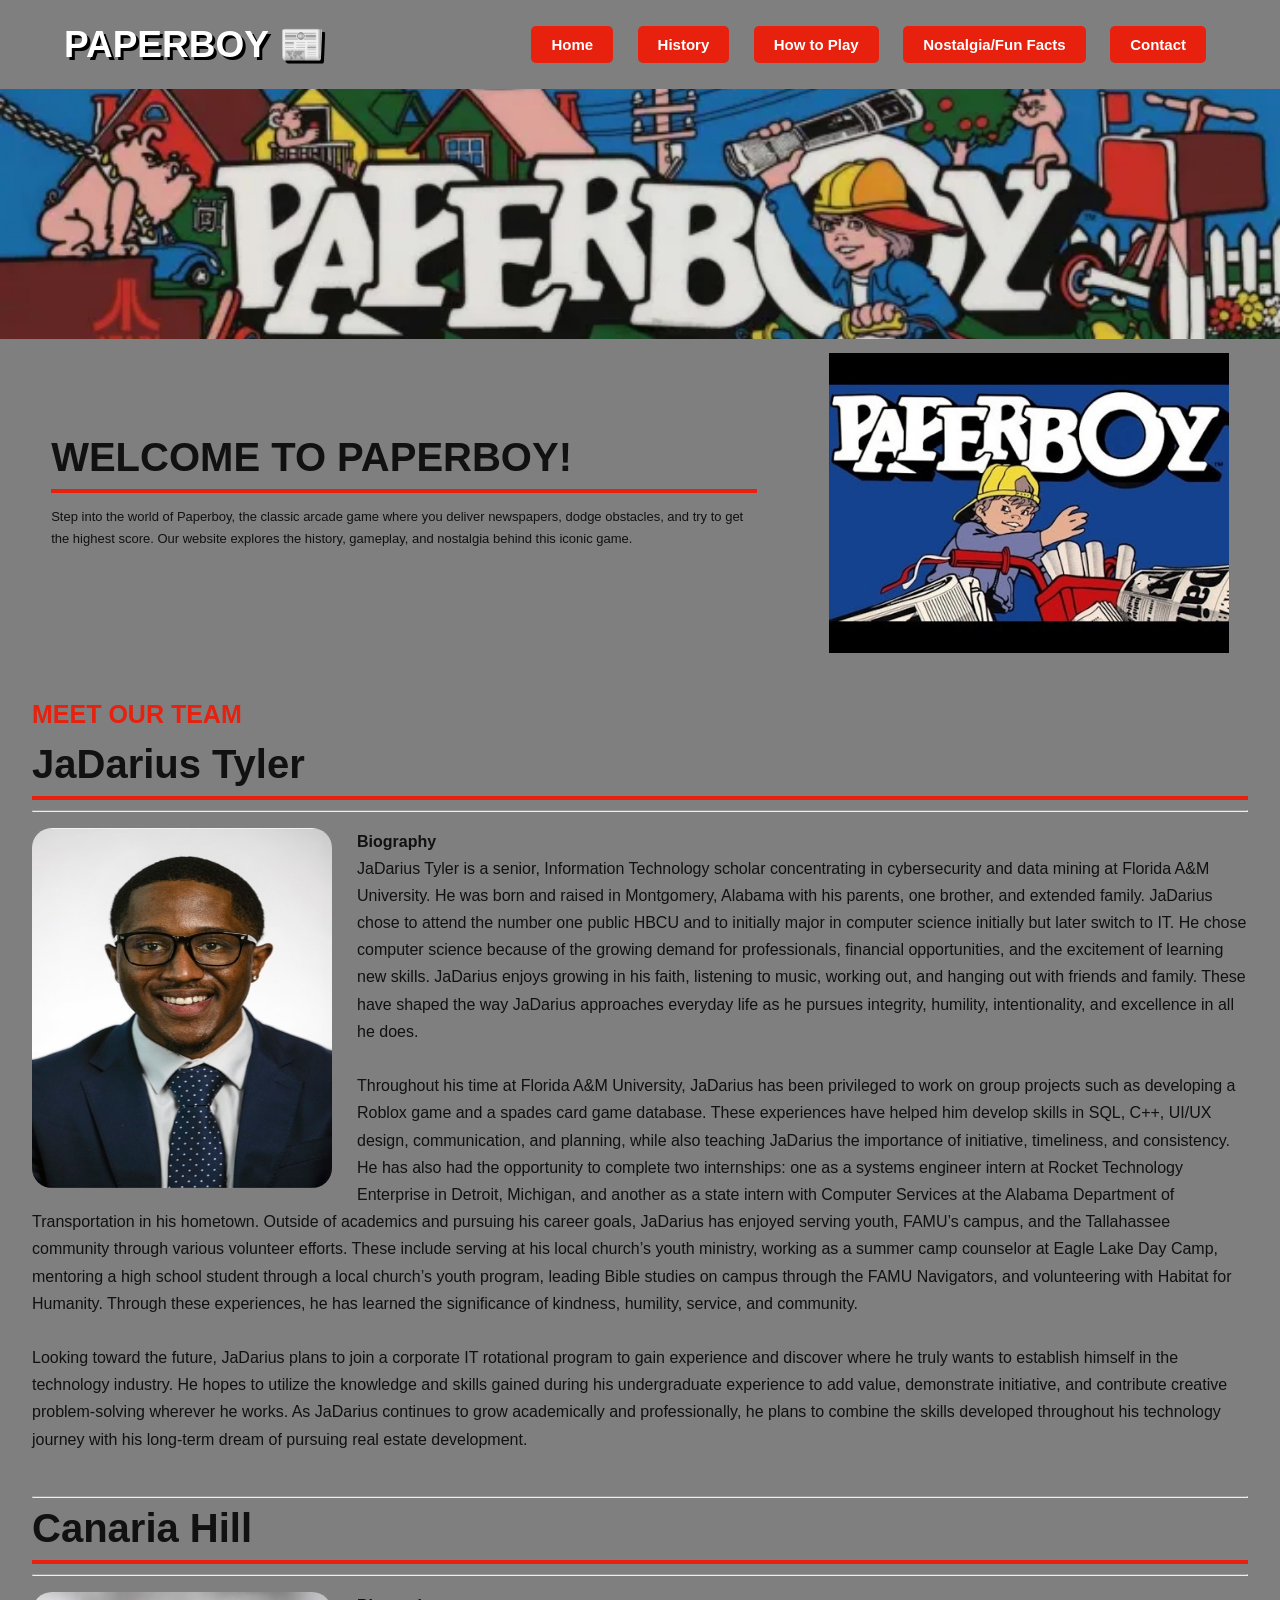
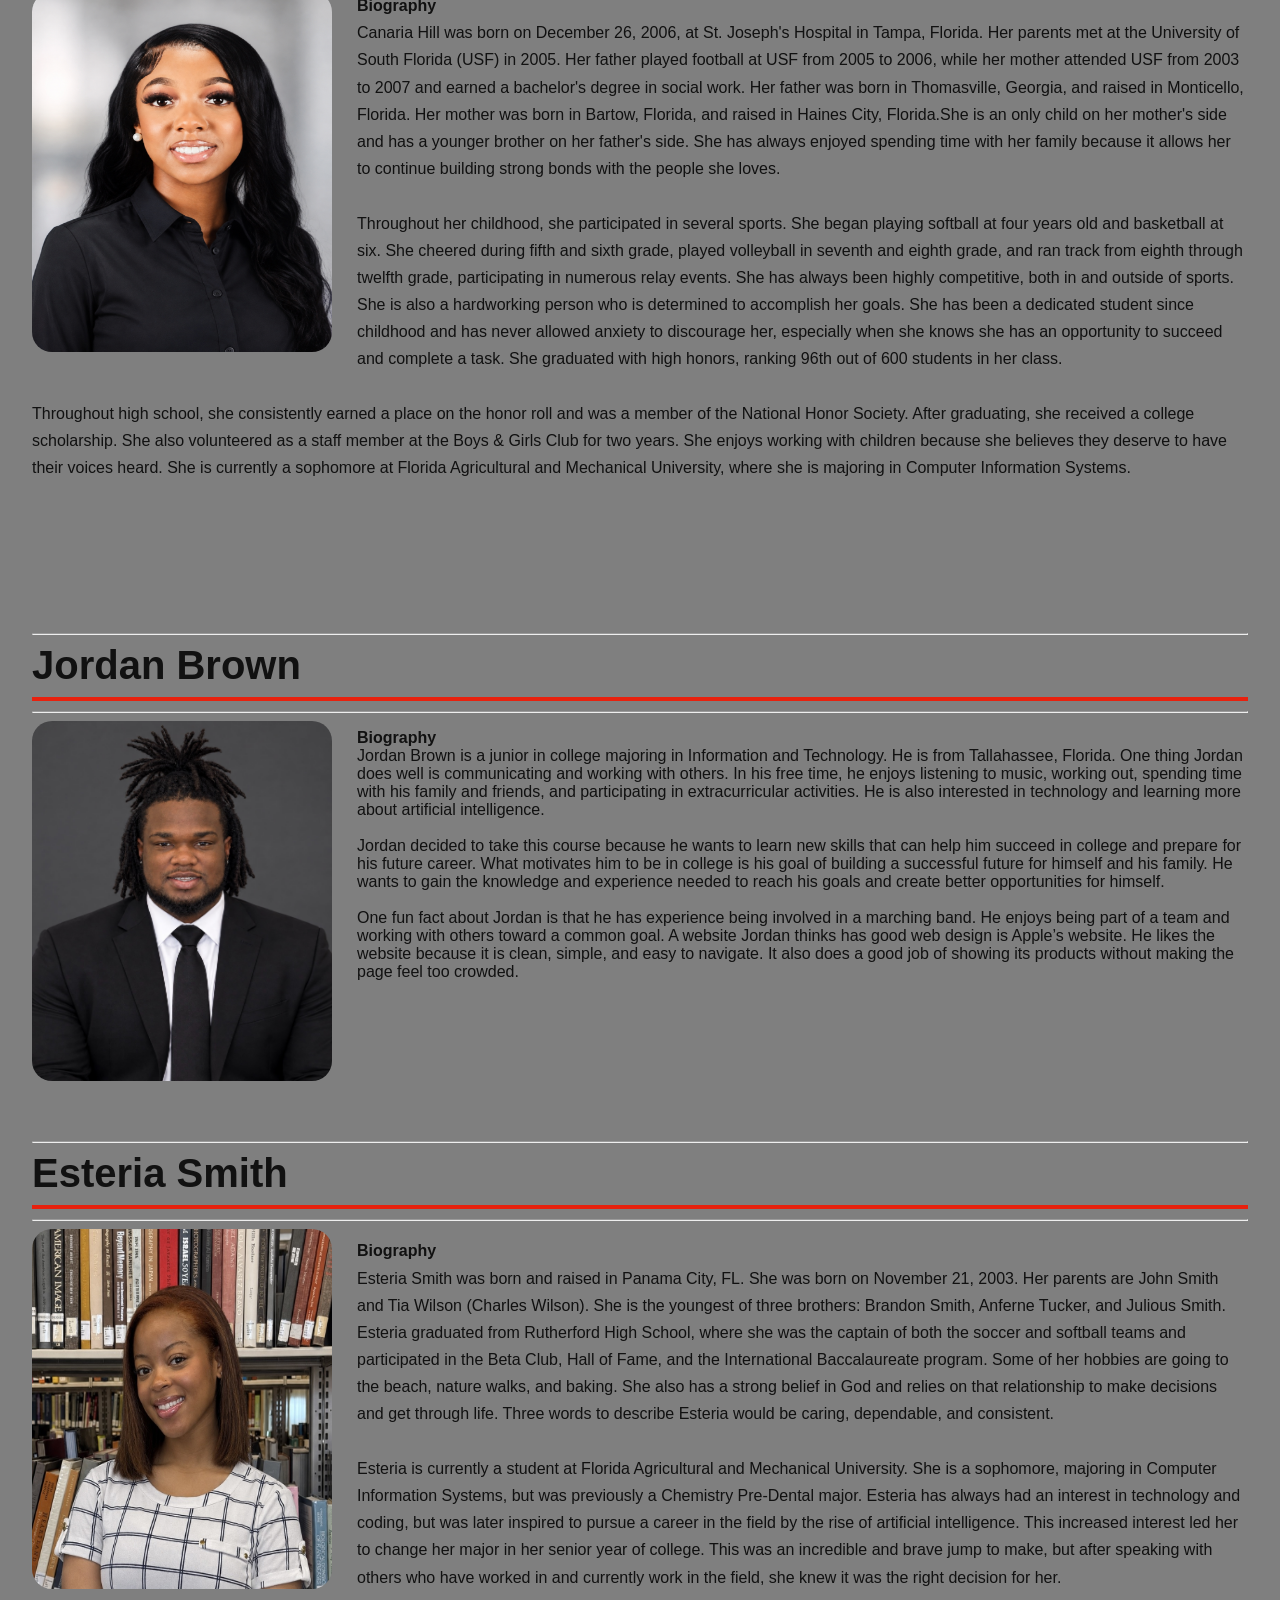
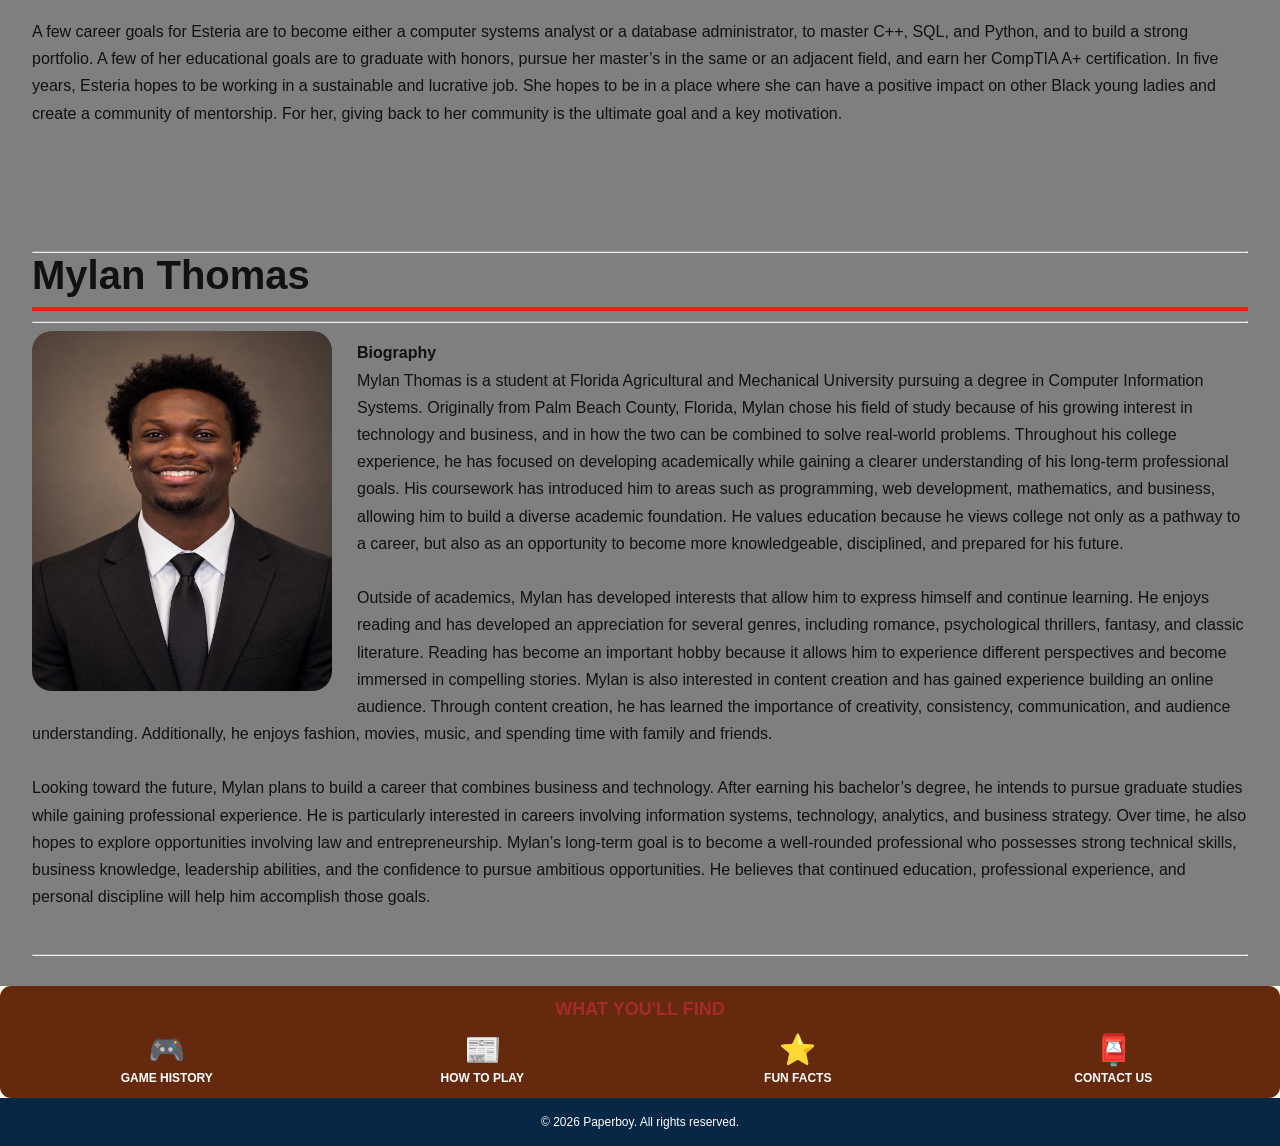
==== commit 0da6070a: "Update index.html" ====
--- a/index.html
+++ b/index.html
@@ -472,26 +472,31 @@
 
 <h1>Esteria Smith</h1>
 <hr>
-<img src="images/esteria's_headshot.jfif" alt="Profile Picture" width="300px" height="360px" style="margin-left: 40px; border-radius: 20px;"
+<img src="images/esteria's_headshot.jfif" alt="Profile Picture" width="300px" height="360px" style="float: left; margin: 0 25px 15px 0; border-radius: 20px;"
 class="floatleft">
+<p style="font-size: 16px; line-height: 1.7; text-align: left;">
 <b>Biography</b><br>
 Esteria Smith was born and raised in Panama City, FL. She was born on November 21, 2003. Her parents are John Smith and Tia Wilson (Charles Wilson). She is the youngest of three brothers: Brandon Smith, Anferne Tucker, and Julious Smith. Esteria graduated from Rutherford High School, where she was the captain of both the soccer and softball teams and participated in the Beta Club, Hall of Fame, and the International Baccalaureate program. Some of her hobbies are going to the beach, nature walks, and baking. She also has a strong belief in God and relies on that relationship to make decisions and get through life. Three words to describe Esteria would be caring, dependable, and consistent.<br><br>
 
 Esteria is currently a student at Florida Agricultural and Mechanical University. She is a sophomore, majoring in Computer Information Systems, but was previously a Chemistry Pre-Dental major. Esteria has always had an interest in technology and coding, but was later inspired to pursue a career in the field by the rise of artificial intelligence. This increased interest led her to change her major in her senior year of college. This was an incredible and brave jump to make, but after speaking with others who have worked in and currently work in the field, she knew it was the right decision for her.<br><br>
 
 A few career goals for Esteria are to become either a computer systems analyst or a database administrator, to master C++, SQL, and Python, and to build a strong portfolio. A few of her educational goals are to graduate with honors, pursue her master’s in the same or an adjacent field, and earn her CompTIA A+ certification. In five years, Esteria hopes to be working in a sustainable and lucrative job. She hopes to be in a place where she can have a positive impact on other Black young ladies and create a community of mentorship. For her, giving back to her community is the ultimate goal and a key motivation.<br><br><br><br><br>
+
+</p>
 <hr>
 
 <h1>Mylan Thomas</h1>
 <hr>
-<img src="images/mylan's_headshot.png" alt="Profile Picture" width="300px" height="360px" style="margin-left: 40px; border-radius: 20px;"
+<img src="images/mylan's_headshot.png" alt="Profile Picture" width="300px" height="360px" style="float: left; margin: 0 25px 15px 0; border-radius: 20px;"
 class="floatleft">
+<p style="font-size: 16px; line-height: 1.7; text-align: left;">
 <b>Biography</b><br>
 Mylan Thomas is a student at Florida Agricultural and Mechanical University pursuing a degree in Computer Information Systems. Originally from Palm Beach County, Florida, Mylan chose his field of study because of his growing interest in technology and business, and in how the two can be combined to solve real-world problems. Throughout his college experience, he has focused on developing academically while gaining a clearer understanding of his long-term professional goals. His coursework has introduced him to areas such as programming, web development, mathematics, and business, allowing him to build a diverse academic foundation. He values education because he views college not only as a pathway to a career, but also as an opportunity to become more knowledgeable, disciplined, and prepared for his future.<br><br>
 
 Outside of academics, Mylan has developed interests that allow him to express himself and continue learning. He enjoys reading and has developed an appreciation for several genres, including romance, psychological thrillers, fantasy, and classic literature. Reading has become an important hobby because it allows him to experience different perspectives and become immersed in compelling stories. Mylan is also interested in content creation and has gained experience building an online audience. Through content creation, he has learned the importance of creativity, consistency, communication, and audience understanding. Additionally, he enjoys fashion, movies, music, and spending time with family and friends.<br><br>
 
 Looking toward the future, Mylan plans to build a career that combines business and technology. After earning his bachelor’s degree, he intends to pursue graduate studies while gaining professional experience. He is particularly interested in careers involving information systems, technology, analytics, and business strategy. Over time, he also hopes to explore opportunities involving law and entrepreneurship. Mylan’s long-term goal is to become a well-rounded professional who possesses strong technical skills, business knowledge, leadership abilities, and the confidence to pursue ambitious opportunities. He believes that continued education, professional experience, and personal discipline will help him accomplish those goals.<br><br>
+</p>
 <hr>
 </section>
 
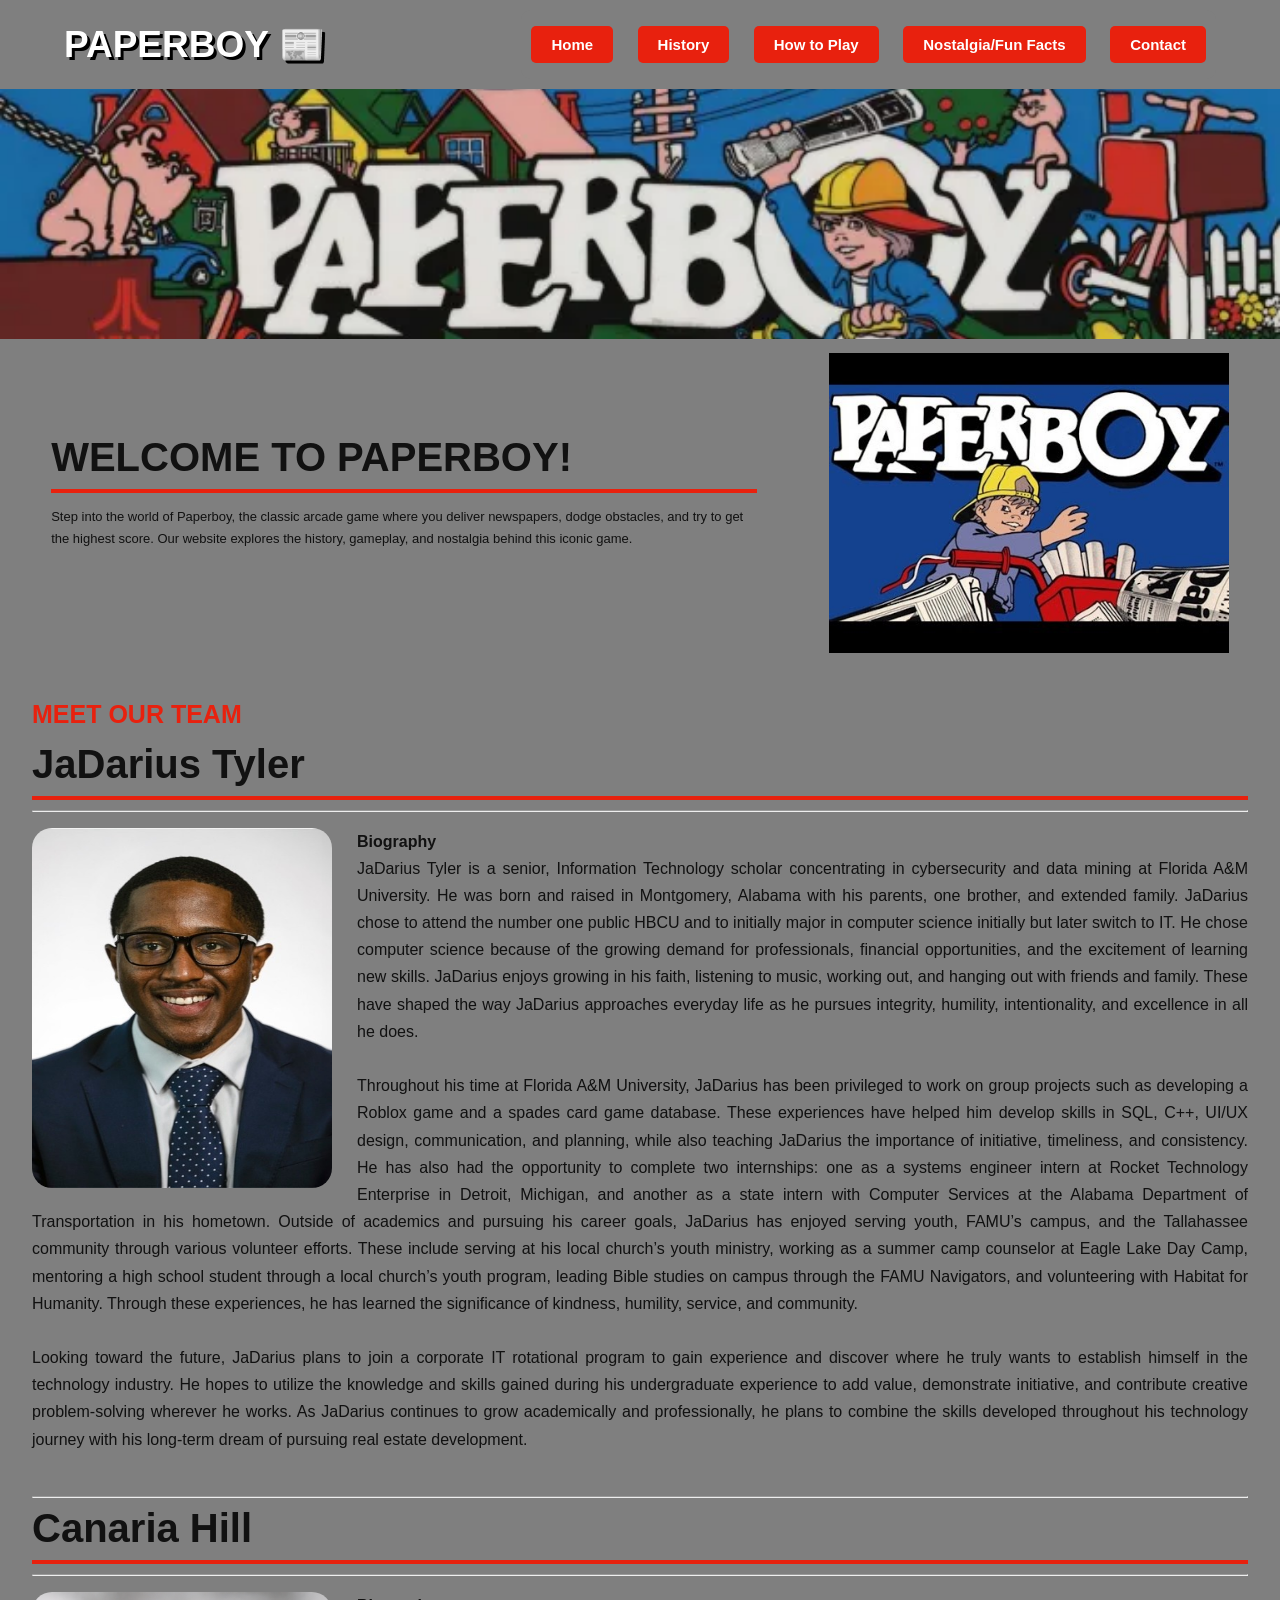
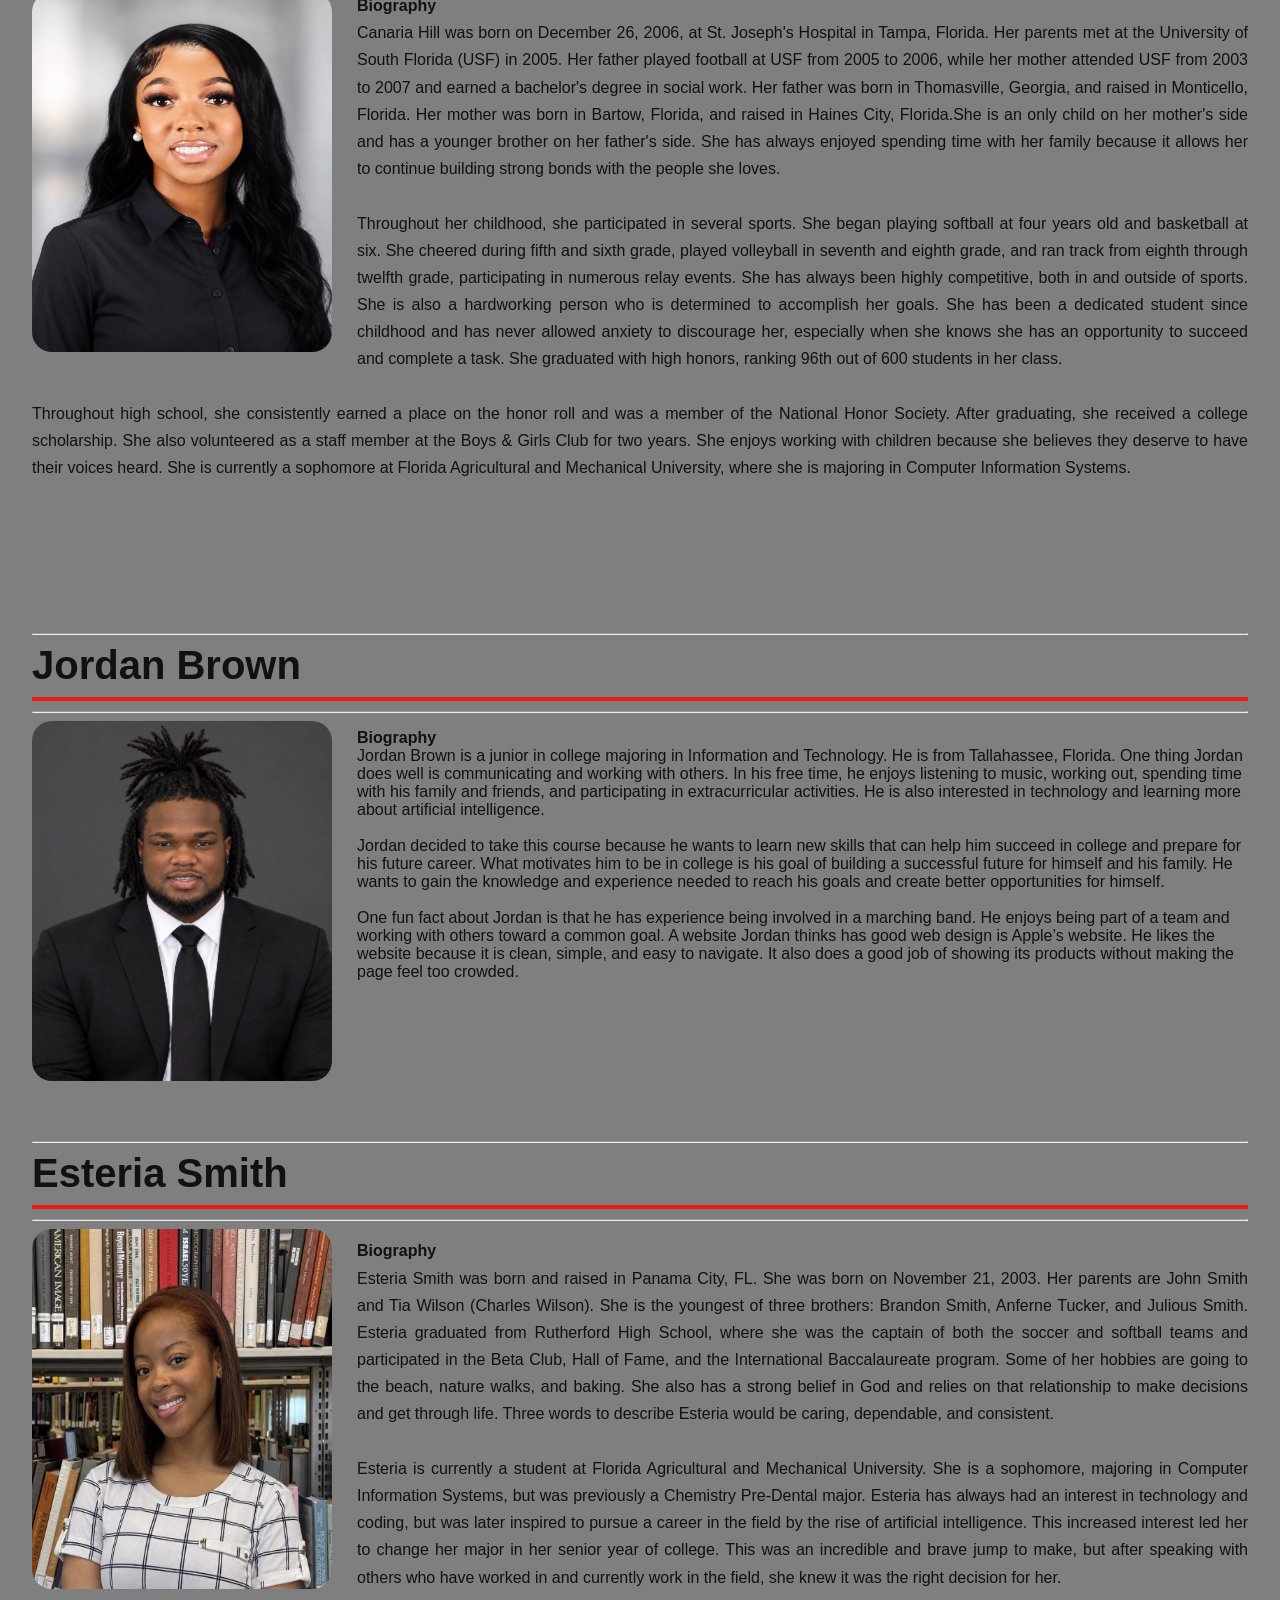
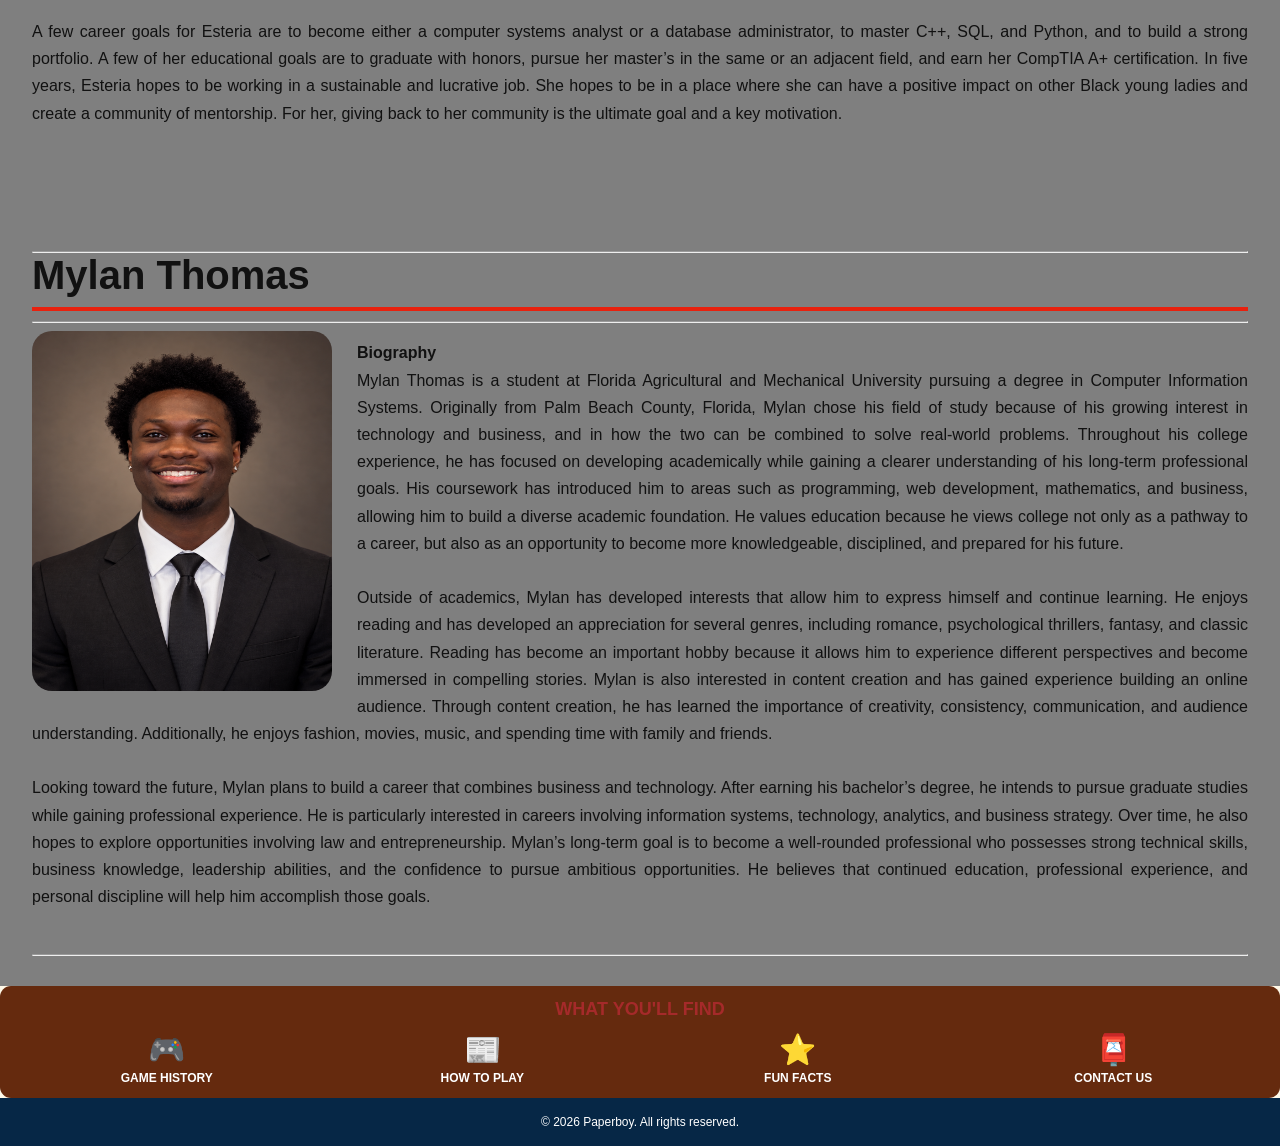
==== commit 51df421d: "Update index.html" ====
--- a/index.html
+++ b/index.html
@@ -418,7 +418,7 @@
 
     <h1>JaDarius Tyler</h1>
 <hr>
-<p style="font-size: 16px; line-height: 1.7; text-align: left;">
+<p style="font-size: 16px; line-height: 1.7; text-align: justify;">
 <img src="images/jd's_headshot.jfif"
   alt="Profile Picture" 
   width="300px"
@@ -436,7 +436,7 @@
 
 <h1>Canaria Hill</h1>
 <hr>
-<p style="font-size: 16px; line-height: 1.7; text-align: left;">
+<p style="font-size: 16px; line-height: 1.7; text-align: justify;">
 <img src="images/nari's_headshot.png"
   alt="Profile Picture"
   width="300px" 
@@ -460,7 +460,7 @@
   height="360px"
   style="float: left; margin: 0 25px 15px 0; border-radius: 20px;"
 class="floatleft">
-<p styler="font-size: 16px; line-height: 1.7; text-align: left;">
+<p styler="font-size: 16px; line-height: 1.7; text-align: justify;">
 <b>Biography</b><br>
 Jordan Brown is a junior in college majoring in Information and Technology. He is from Tallahassee, Florida. One thing Jordan does well is communicating and working with others. In his free time, he enjoys listening to music, working out, spending time with his family and friends, and participating in extracurricular activities. He is also interested in technology and learning more about artificial intelligence.<br><br>
 
@@ -474,7 +474,7 @@
 <hr>
 <img src="images/esteria's_headshot.jfif" alt="Profile Picture" width="300px" height="360px" style="float: left; margin: 0 25px 15px 0; border-radius: 20px;"
 class="floatleft">
-<p style="font-size: 16px; line-height: 1.7; text-align: left;">
+<p style="font-size: 16px; line-height: 1.7; text-align: justify;">
 <b>Biography</b><br>
 Esteria Smith was born and raised in Panama City, FL. She was born on November 21, 2003. Her parents are John Smith and Tia Wilson (Charles Wilson). She is the youngest of three brothers: Brandon Smith, Anferne Tucker, and Julious Smith. Esteria graduated from Rutherford High School, where she was the captain of both the soccer and softball teams and participated in the Beta Club, Hall of Fame, and the International Baccalaureate program. Some of her hobbies are going to the beach, nature walks, and baking. She also has a strong belief in God and relies on that relationship to make decisions and get through life. Three words to describe Esteria would be caring, dependable, and consistent.<br><br>
 
@@ -489,7 +489,7 @@
 <hr>
 <img src="images/mylan's_headshot.png" alt="Profile Picture" width="300px" height="360px" style="float: left; margin: 0 25px 15px 0; border-radius: 20px;"
 class="floatleft">
-<p style="font-size: 16px; line-height: 1.7; text-align: left;">
+<p style="font-size: 16px; line-height: 1.7; text-align: justify;">
 <b>Biography</b><br>
 Mylan Thomas is a student at Florida Agricultural and Mechanical University pursuing a degree in Computer Information Systems. Originally from Palm Beach County, Florida, Mylan chose his field of study because of his growing interest in technology and business, and in how the two can be combined to solve real-world problems. Throughout his college experience, he has focused on developing academically while gaining a clearer understanding of his long-term professional goals. His coursework has introduced him to areas such as programming, web development, mathematics, and business, allowing him to build a diverse academic foundation. He values education because he views college not only as a pathway to a career, but also as an opportunity to become more knowledgeable, disciplined, and prepared for his future.<br><br>
 
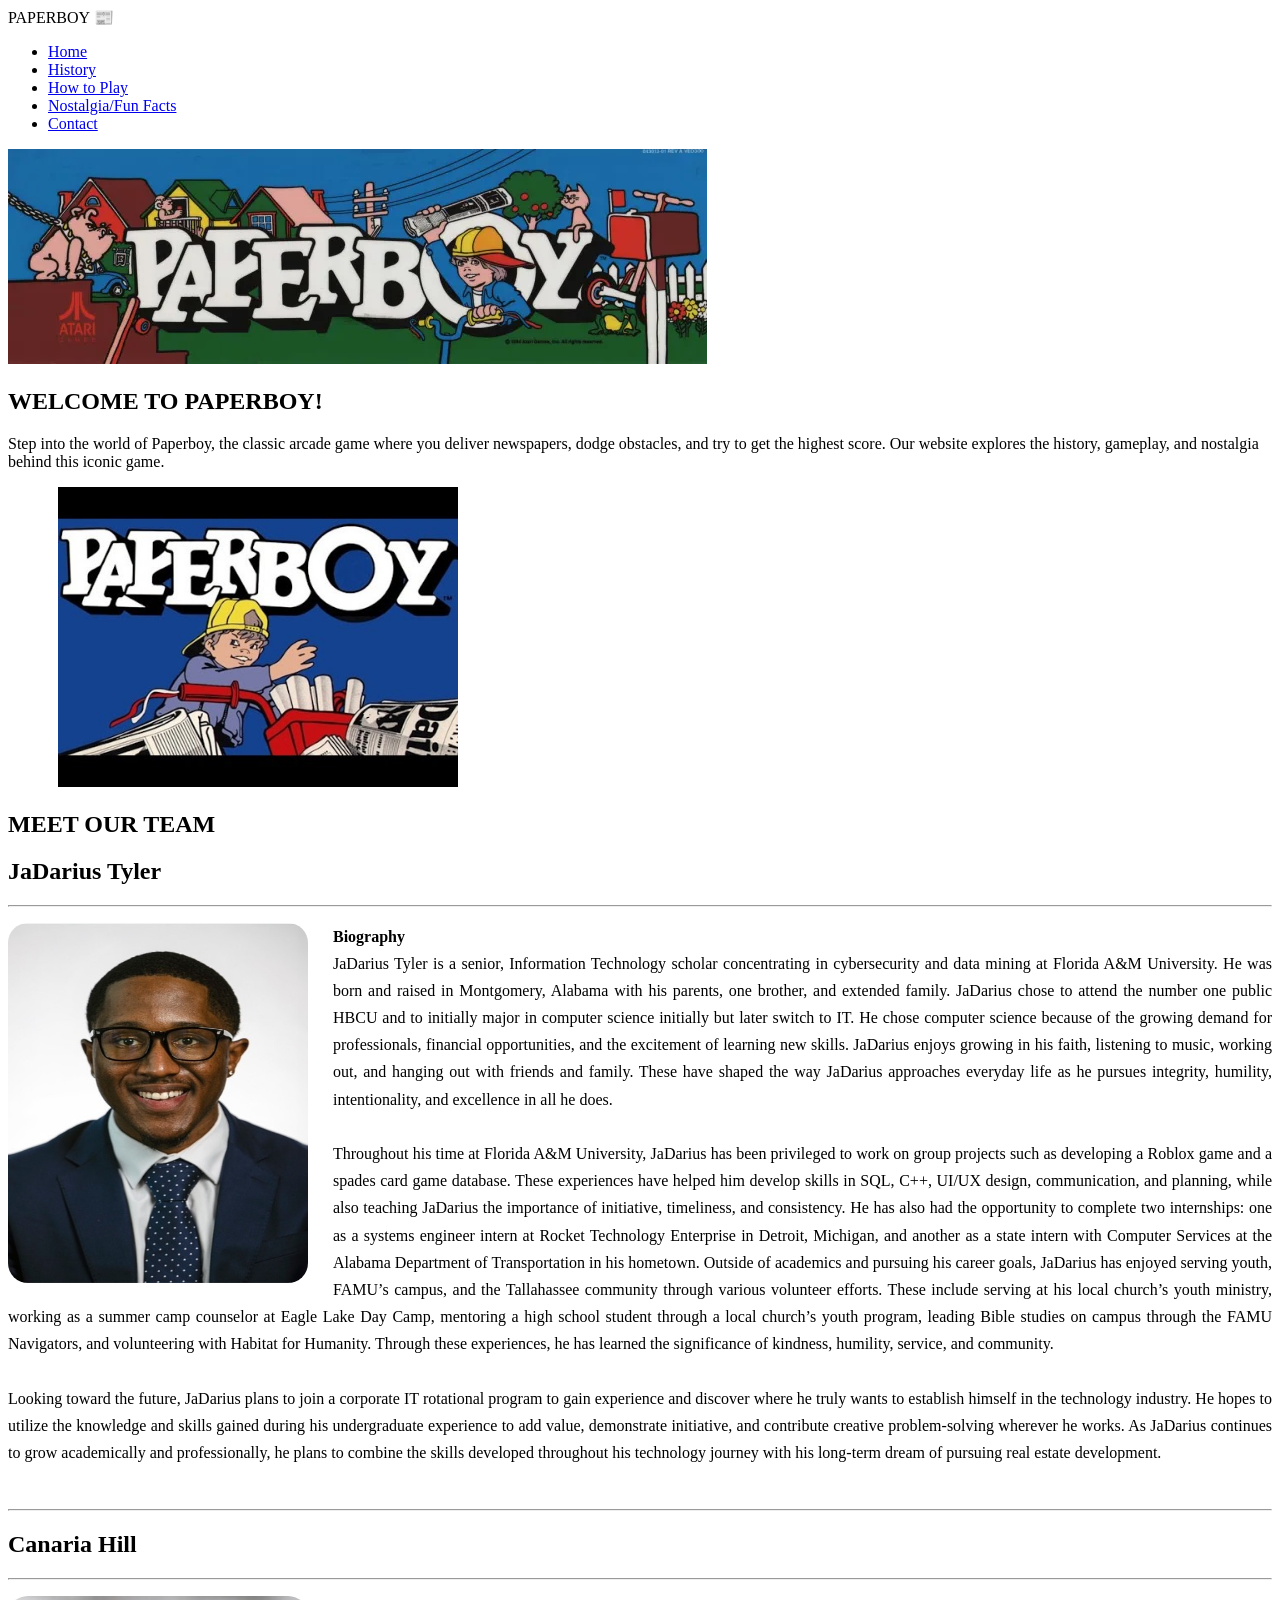
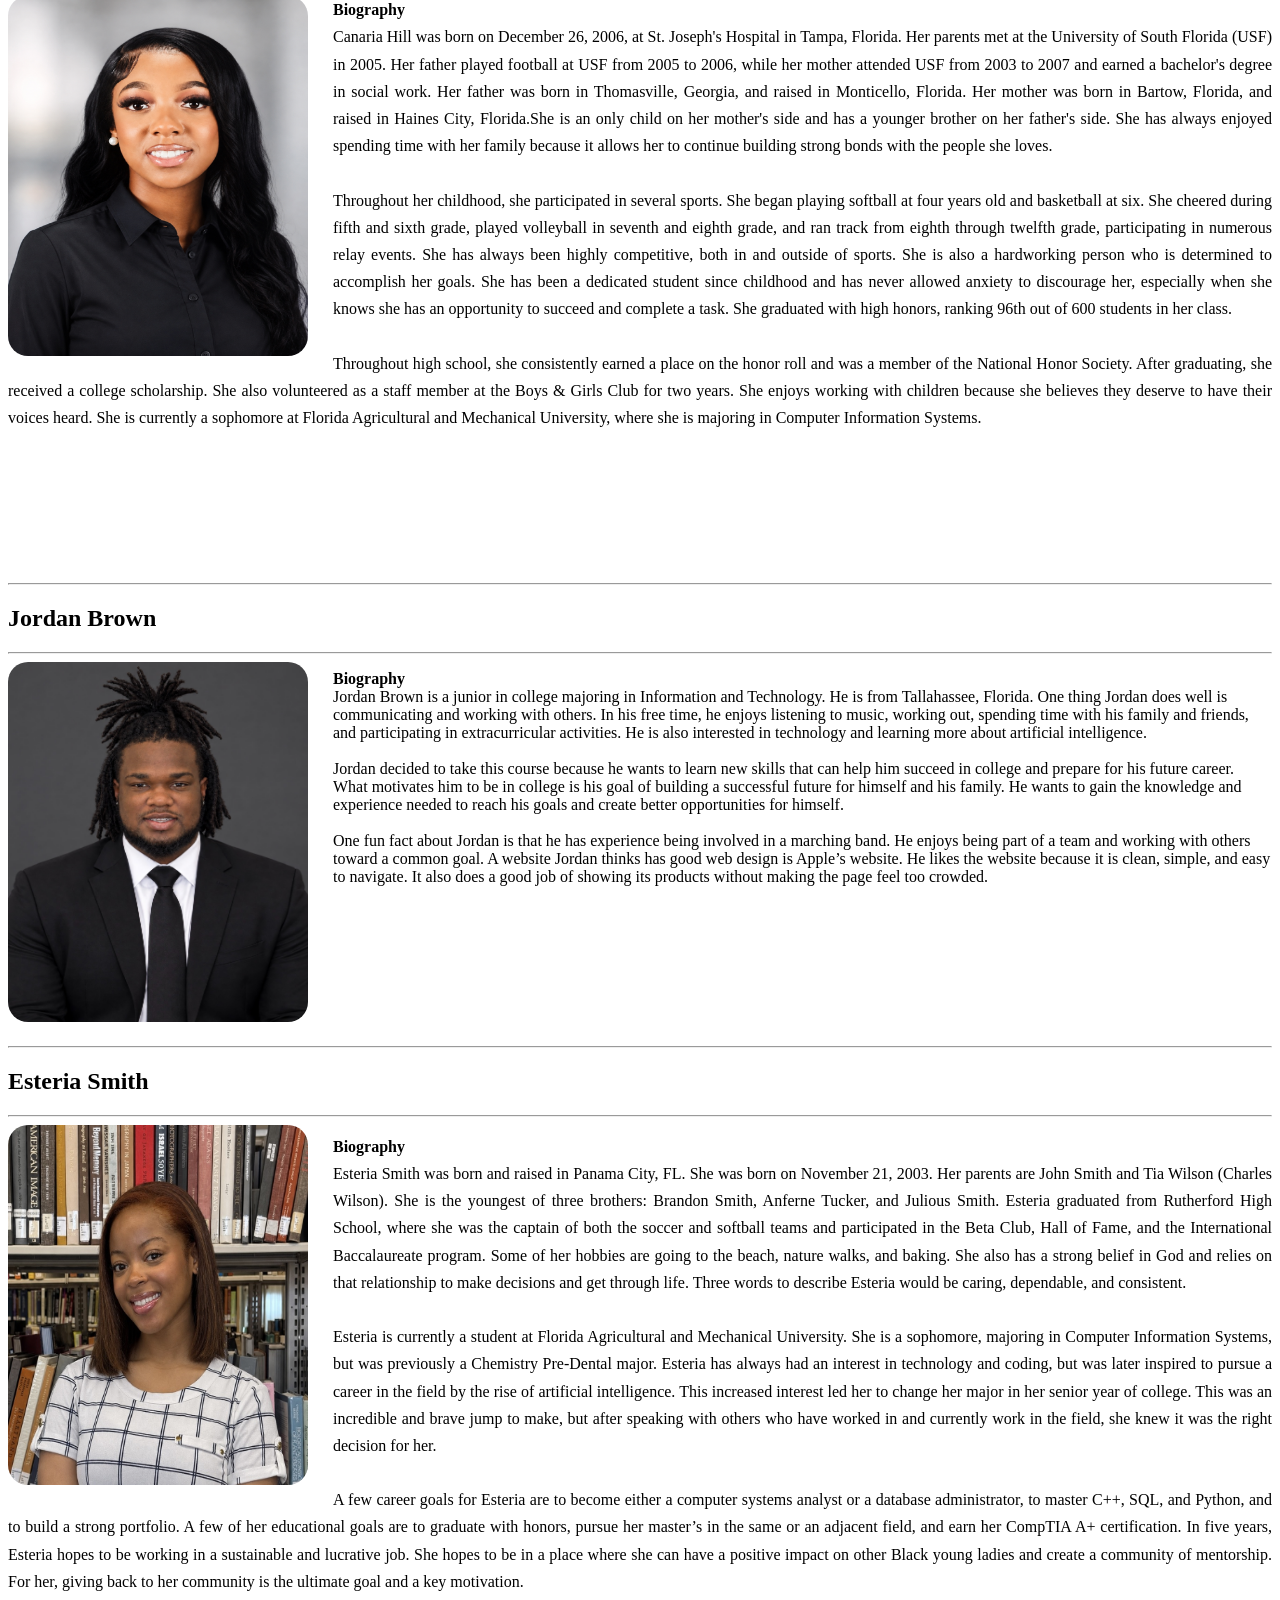
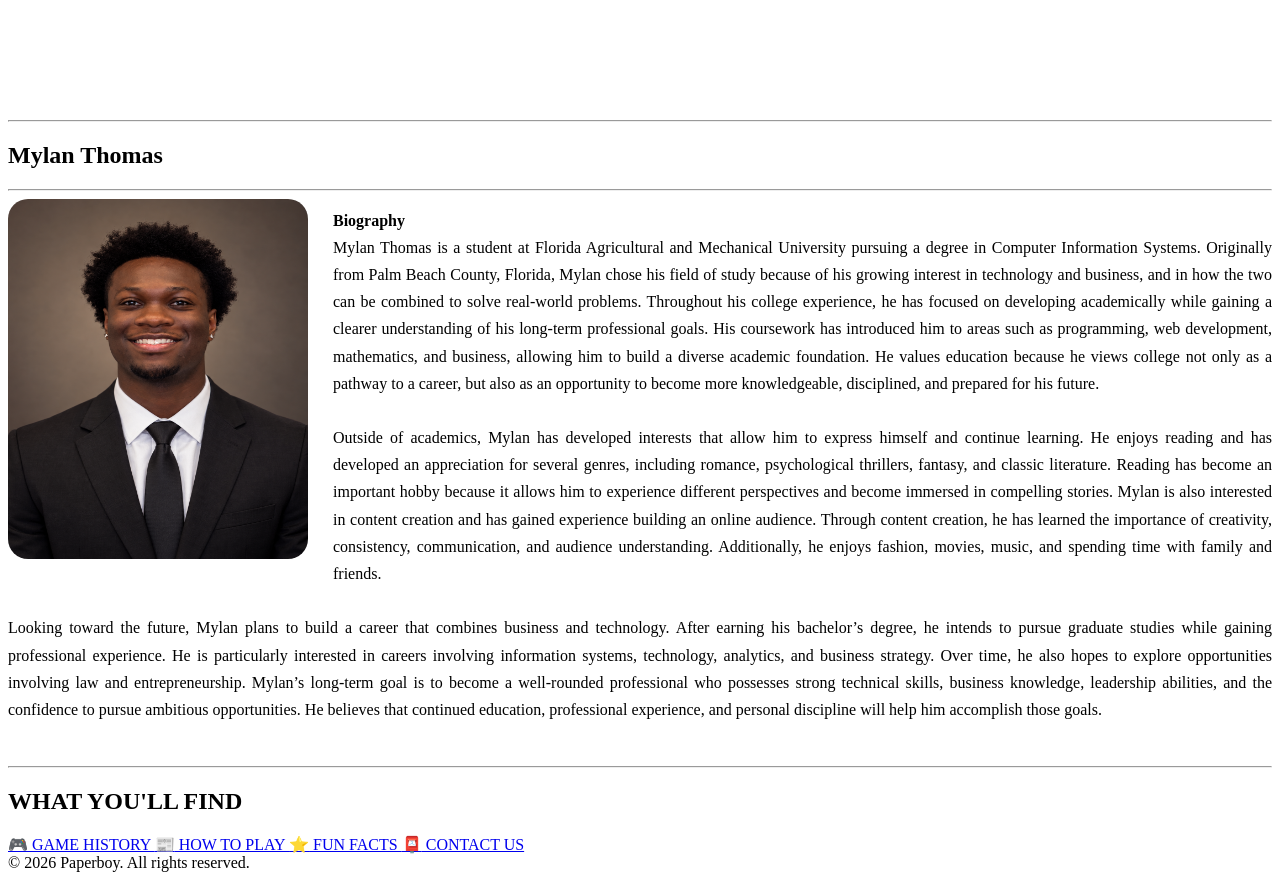
==== commit a699b12e: "Remove CSS styles from index.html Removed extensive CSS styles from index.html." ====
--- a/index.html
+++ b/index.html
@@ -5,358 +5,6 @@
 <meta name="viewport" content="width=device-width, initial-scale=1">
 <title>Paperboy Arcade</title>
 
-<style>
-* {
-  box-sizing: border-box;
-}
-
-html {
-  scroll-behavior: smooth;
-}
-
-body {
-  margin: 0;
-  font-family: Arial, sans-serif;
-  background: #fff9e9;
-  color: #111;
-}
-
-/* TOP NAVIGATION */
-.menu {
-text-align: center;
-padding: 0;
-}
-.menu-item {
-display: inline-block;
-margin: 0 10px;
-}
-
-.menu-item a {
-    display: block;
-    padding: 10px 20px;
-    background-color: #7F7F7F;
-    color: white;
-    text-decoration: none;
-    border-radius: 5px;
-}
-.menu-item a:hover {
-background-color: gray;
-}
-
-
-/*Classes/selectors for menu buttons and design*/
-.menu {
-text-align: center;
-padding: 0;
-}
-.menu-item {
-display: inline-block;
-margin: 0 10px;
-}
-.menu-item a {
-    display: block;
-    padding: 10px 20px;
-    background-color: #E8210E;
-    color: white;
-    text-decoration: none;
-    border-radius: 5px;
-}
-.menu-item a:hover {
-background-color: gray;
-}
-
-header {
-  background: #7F7F7F;
-  color: grey;
-  display: flex;
-  align-items: center;
-  justify-content: space-between;
-  padding: 10px 5%;
-  gap: 20px;
-  flex-wrap: wrap;
-}
-
-.logo {
-  font-size: 37px;
-  font-weight: 900;
-  color: white;
-  text-shadow: 3px 3px black;
-}
-
-nav {
-  background: #7F7F7F;
-  border-radius: 9px;
-  display: flex;
-  gap: 4px;
-  flex-wrap: wrap;
-}
-
-nav a {
-  padding: 13px 18px;
-  color: white;
-  text-decoration: none;
-  font-weight: bold;
-  font-size: 15px;
-}
-
-nav a:hover,
-nav a.active {
-  background: #E8210E;
-  border-radius: 8px;
-}
-
-/* PAPERBOY BANNER */
-.banner {
-  position: relative;
-  background: #2489b7;
-}
-
-.banner img {
-  width: 100%;
-  display: block;
-}
-
-.click-area {
-  position: absolute;
-  left: 44%;
-  top: 64%;
-  width: 23%;
-  height: 21%;
-}
-
-/* WELCOME SECTION */
-.welcome {
-  display: flex;
-  align-items: center;
-  gap: 22px;
-  padding: 14px 4%;
-  background-color: #7F7F7F;
-}
-
-.welcome-text {
-  flex: 1.25;
-}
-
-h1 {
-  font-size: 40px;
-  margin: -8px 0 10px;
-  border-bottom: 4px solid #E8210E;
-  padding-bottom: 9px;
-}
-
-.welcome p {
-  font-size: 13px;
-  line-height: 1.7;
-}
-
-.newspaper {
-  width: 22%;
-  max-width: 240px;
-  flex-shrink: 0;
-}
-
-/* FOUR GAME BUTTONS */
-.shortcuts {
-  background: #652A0E;
-  color: brown;
-  border-radius: 11px;
-  padding: 13px;
-  flex: 1;
-  min-width: 310px;
-  text-align: center;
-}
-
-.shortcuts h2 {
-  margin: 0 0 12px;
-  font-size: 18px;
-}
-
-.shortcut-links {
-  display: grid;
-  grid-template-columns: repeat(4, 1fr);
-  gap: 8px;
-}
-
-.shortcut-links a {
-  color: white;
-  text-decoration: none;
-  font-size: 12px;
-  font-weight: bold;
-}
-
-.shortcut-links span {
-  display: block;
-  font-size: 30px;
-  margin-bottom: 4px;
-}
-
-.banner {
-  width: 100%;
-  height: 250px;
-  overflow: hidden;
-  position: relative;
-}
-
-.banner img{
-  width: 100%;
-  height: 100%;
-  object-fit: cover;
-  display: block;
-}
- 
-/* MEET OUR TEAM */
-.team {
-  background: #7F7F7F; !important;
-  padding: 12px 2.5% 22px;
-}
-
-.team h2 {
-  color: #E8210E;
-  font-size: 25px;
-}
-
-.members {
-  display: grid;
-  grid-template-columns: repeat(5, 1fr);
-  gap: 12px;
-}
-
-.member {
-  background: #fff8e7;
-  border: 3px solid #172536;
-  border-radius: 8px;
-  padding: 12px;
-  display: flex;
-  gap: 10px;
-  min-height: 155px;
-}
-
-.member p {
-  display: -webkit-box;
-  -webkit-line-clamp: 4;
-  -webkit-box-orient: vertical;
-  overflow: hidden;
-}
-
-.member.expanded p {
-  display: block !important;
-  -webkit-line-clamp: unset !important;
-  overflow: visible !important;
-}
-
-.read-more {
-  background: #E8210E;
-  color: white;
-  border: none;
-  padding: 8px 12px;
-  border-radius: 5px;
-  cursor: pointer;
-  margin-top: 10px;
-}
-
-.member img,
-.photo {
-  width: 80px;
-  height: 115px;
-  object-fit: cover;
-  flex-shrink: 0;
-  background: #ddd9ce;
-  border: 2px solid #222;
-  border-radius: 4px;
-}
-
-.photo {
-  display: flex;
-  align-items: center;
-  justify-content: center;
-  font-size: 12px;
-}
-
-.member h3 {
-  font-size: 15px;
-  margin: 0 0 7px;
-}
-
-.member p {
-  font-size: 12px;
-  line-height: 1.35;
-}
-
-.member a {
-  background: #f13544;
-  color: white;
-  text-decoration: none;
-  border-radius: 4px;
-  padding: 7px 12px;
-  font-size: 11px;
-  font-weight: bold;
-  display: inline-block;
-}
-
-/* OTHER SECTIONS */
-.extra {
-  padding: 26px 5%;
-  background: #fff9e9;
-}
-
-.extra h2 {
-  color: #073967;
-}
-
-footer {
-  background: #062746;
-  text-align: center;
-  color: white;
-  padding: 17px;
-  font-size: 12px;
-}
-
-/* MOBILE LAYOUT */
-@media (max-width: 950px) {
-  .welcome {
-    flex-wrap: wrap;
-  }
-
-  .shortcuts {
-    flex-basis: 100%;
-  }
-
-  .members {
-    grid-template-columns: repeat(2, 1fr);
-  }
-}
-
-@media (max-width: 550px) {
-  header {
-    justify-content: center;
-  }
-
-  nav {
-    justify-content: center;
-  }
-
-  nav a {
-    font-size: 12px;
-    padding: 9px;
-  }
-
-  .welcome {
-    display: block;
-  }
-
-  .newspaper {
-    display: none;
-  }
-
-  .shortcuts {
-    min-width: 0;
-  }
-
-  .members {
-    grid-template-columns: 1fr;
-  }
-}
-</style>
 </head>
 
 <body>
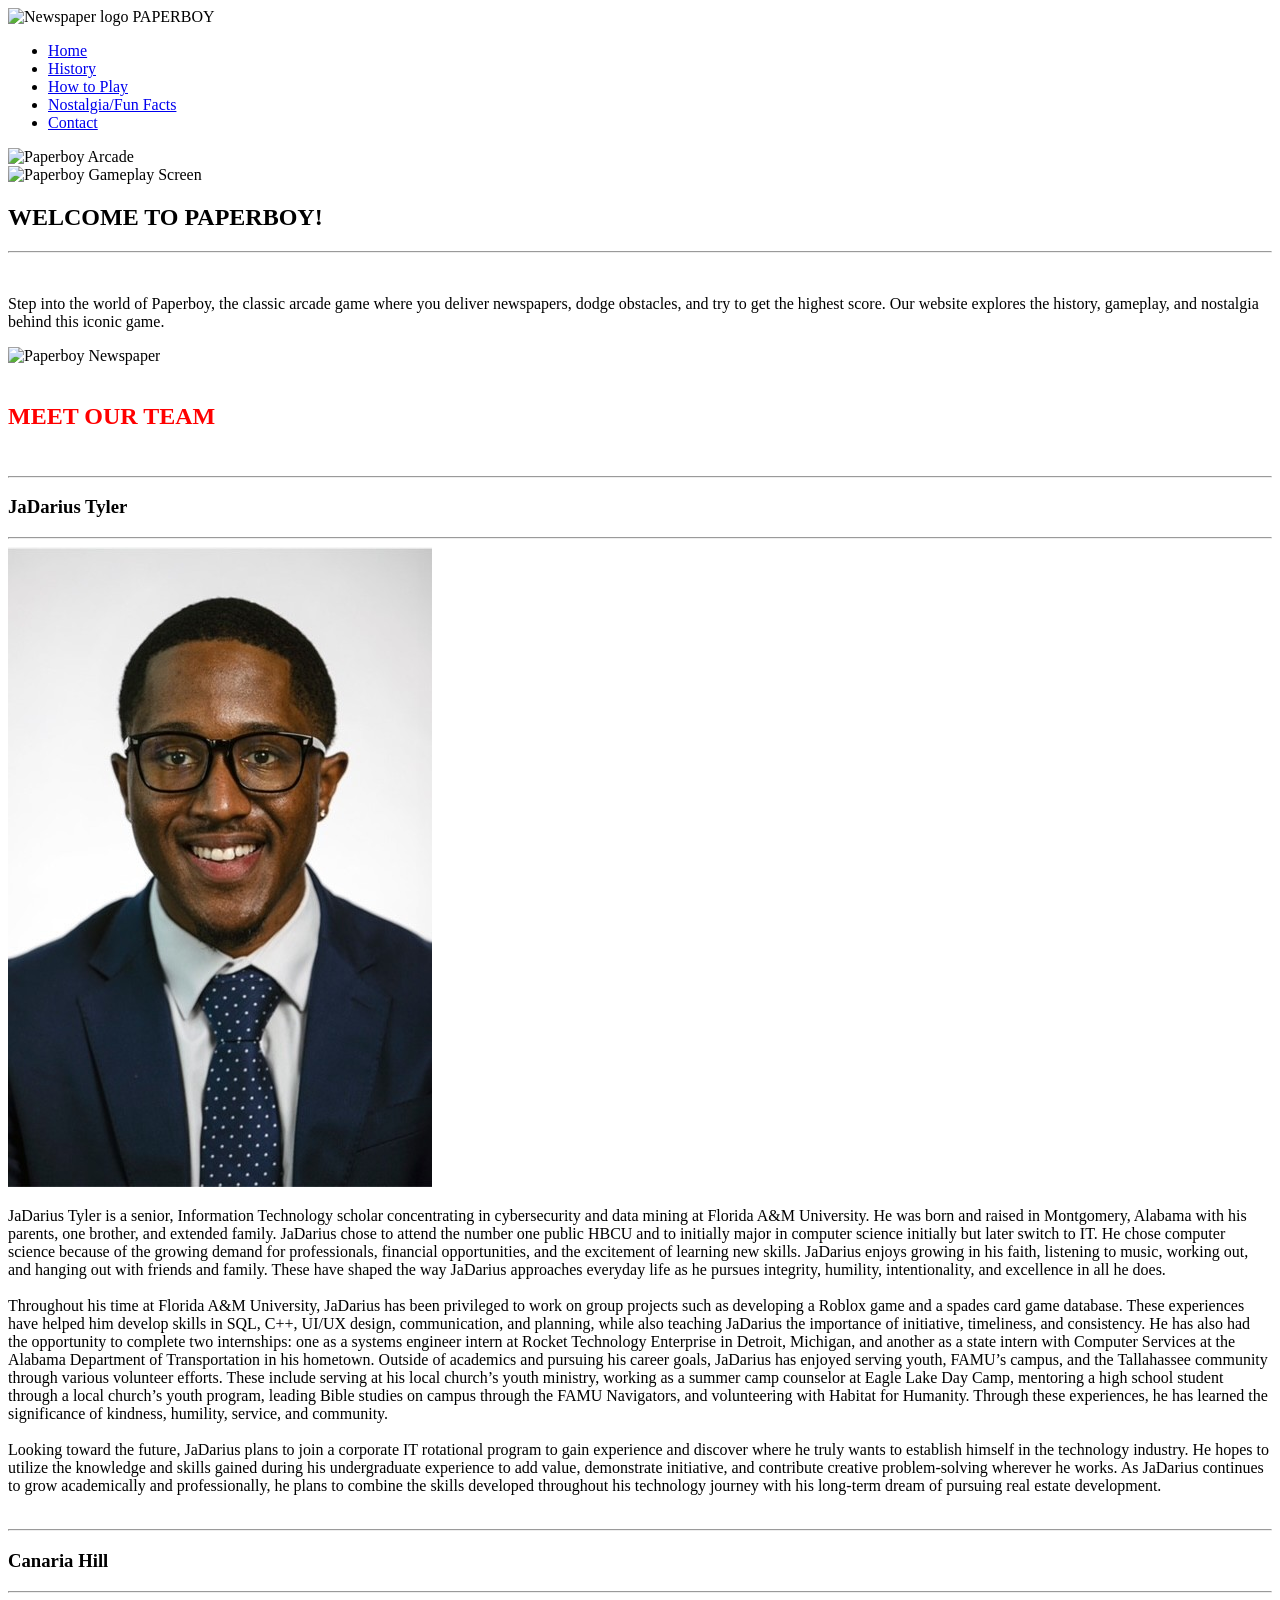
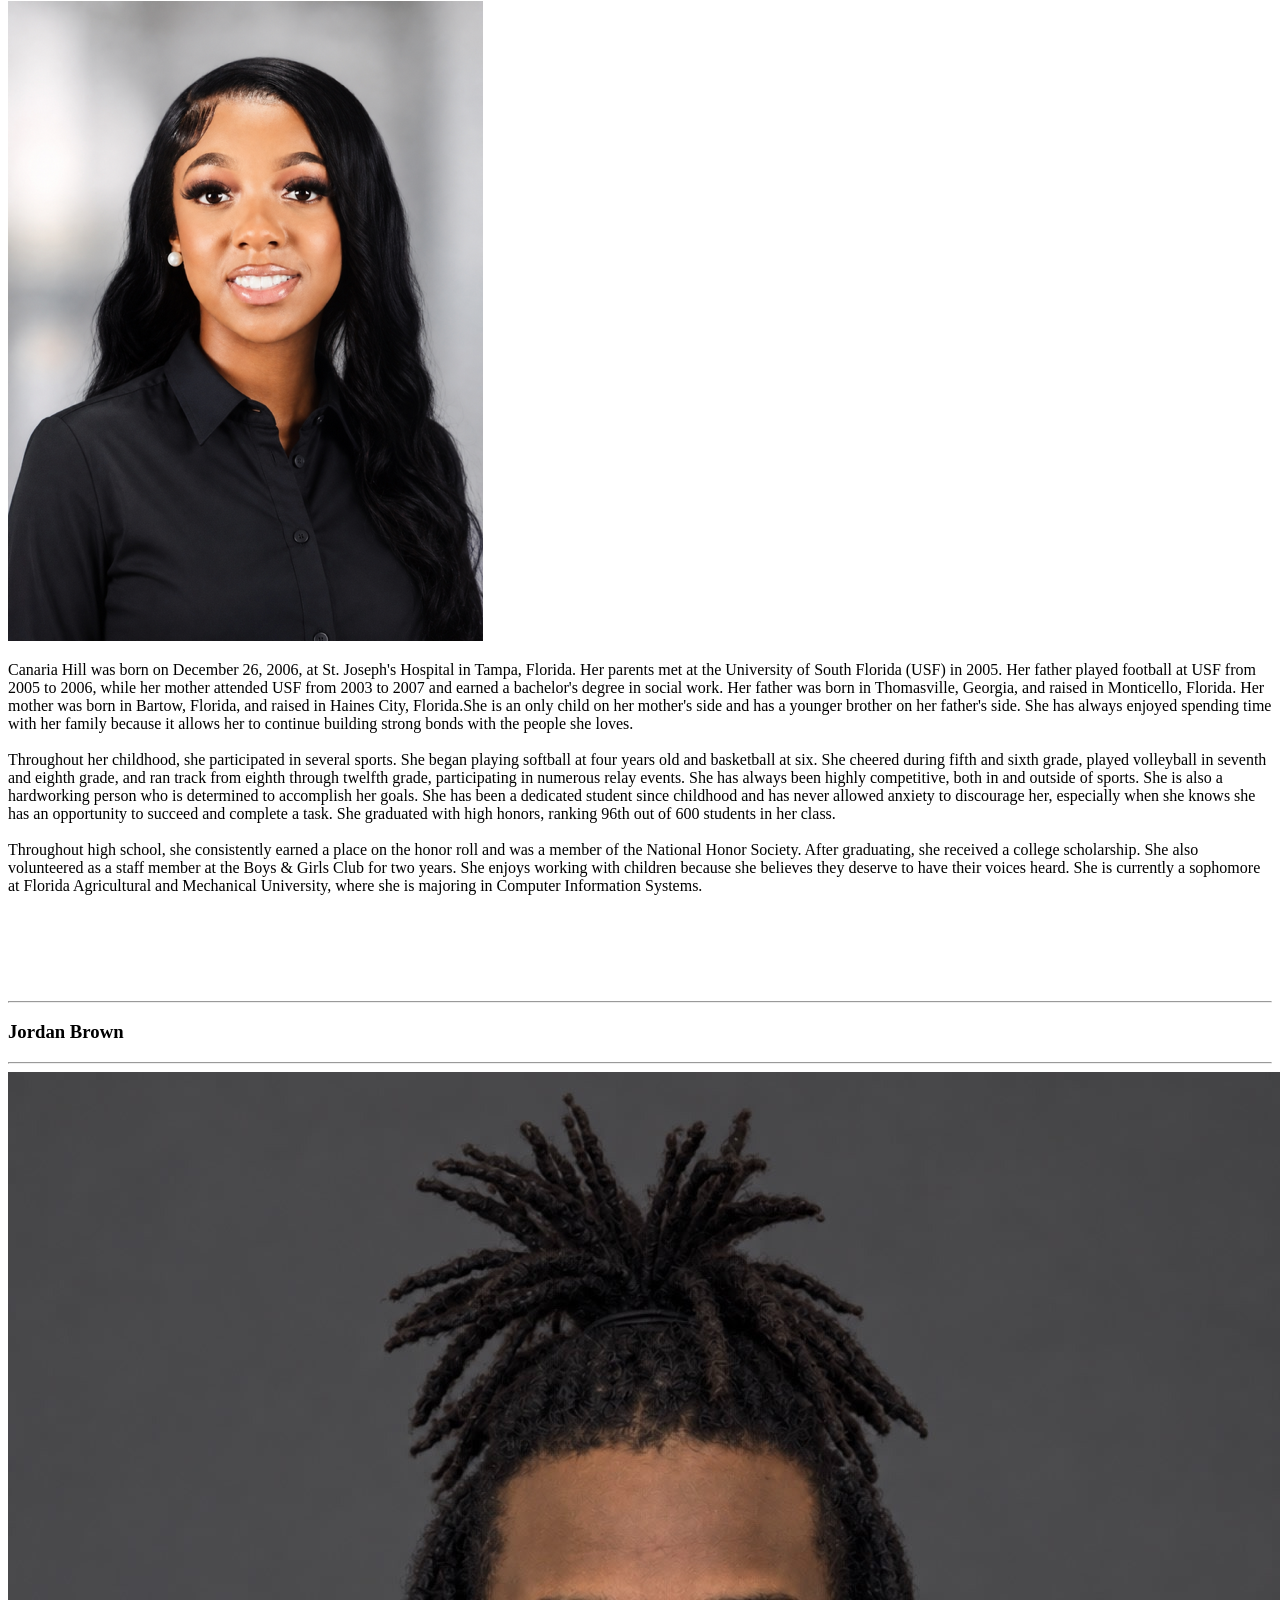
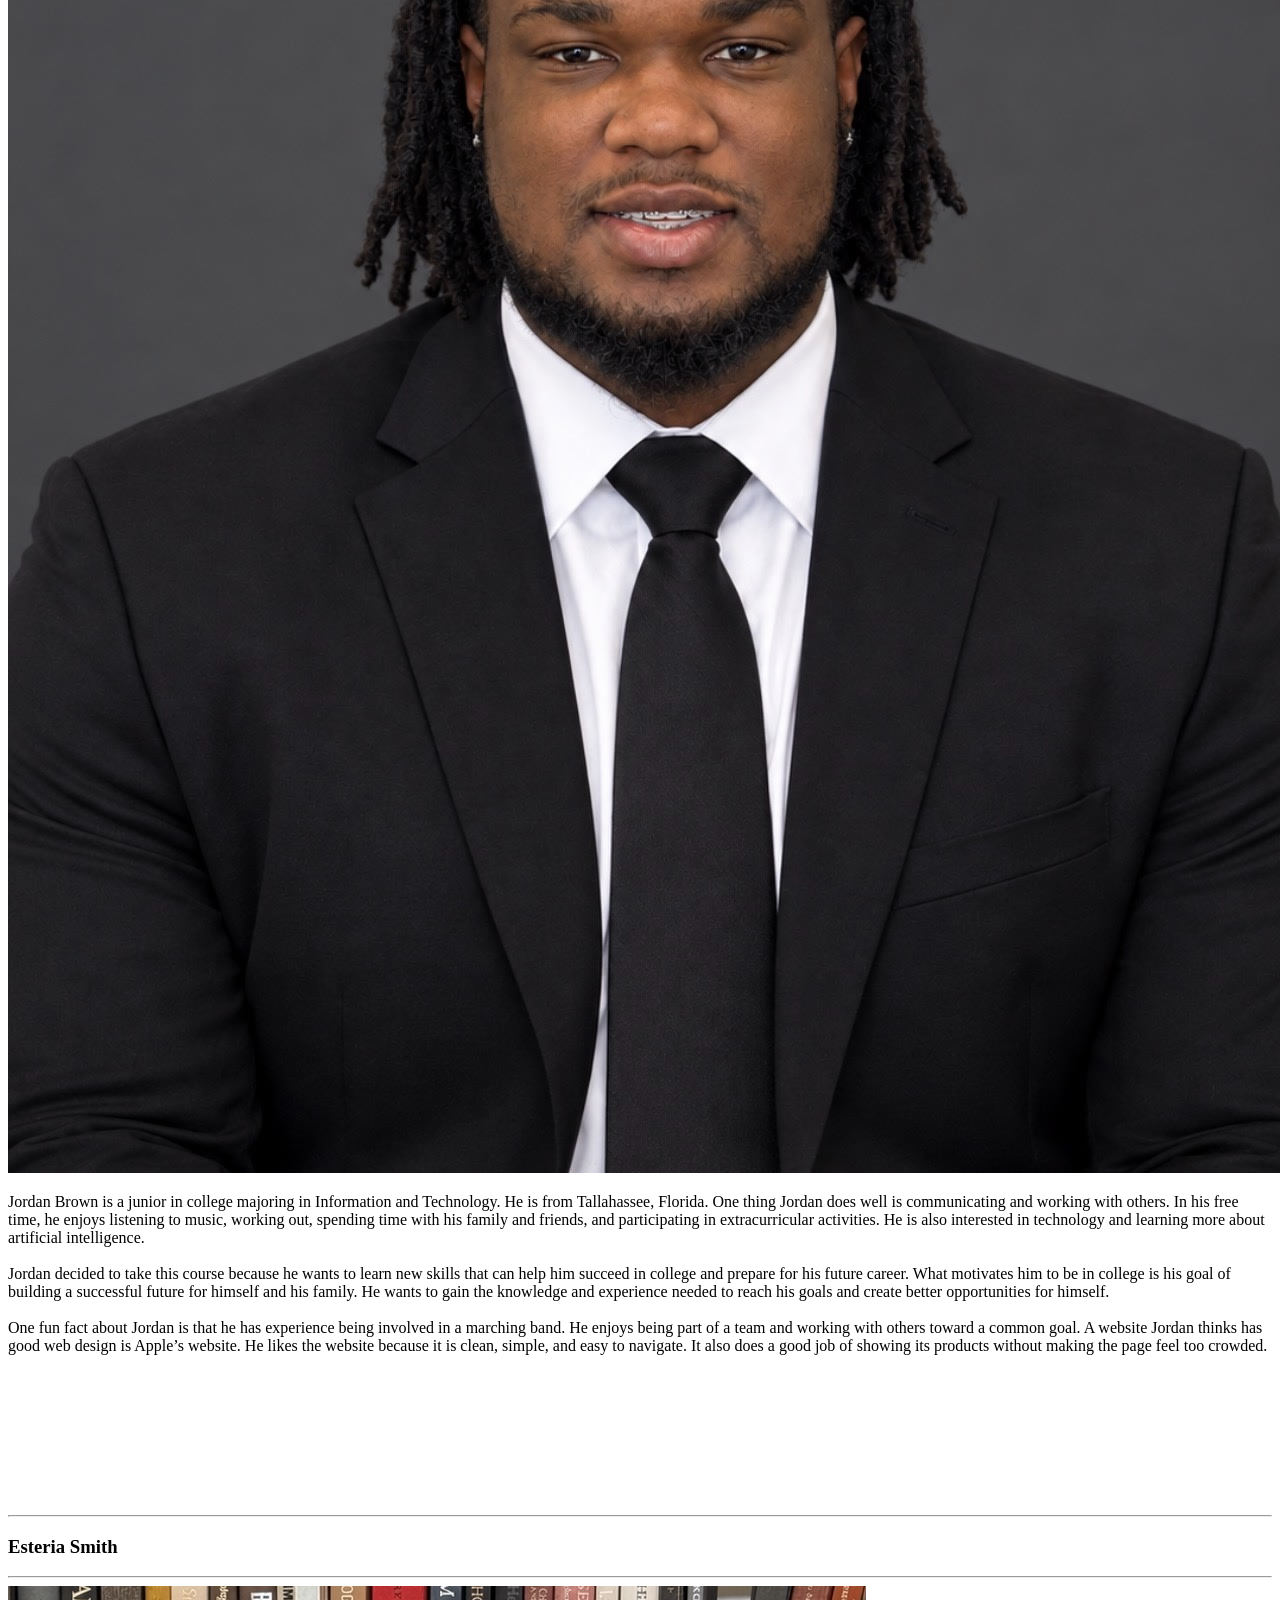
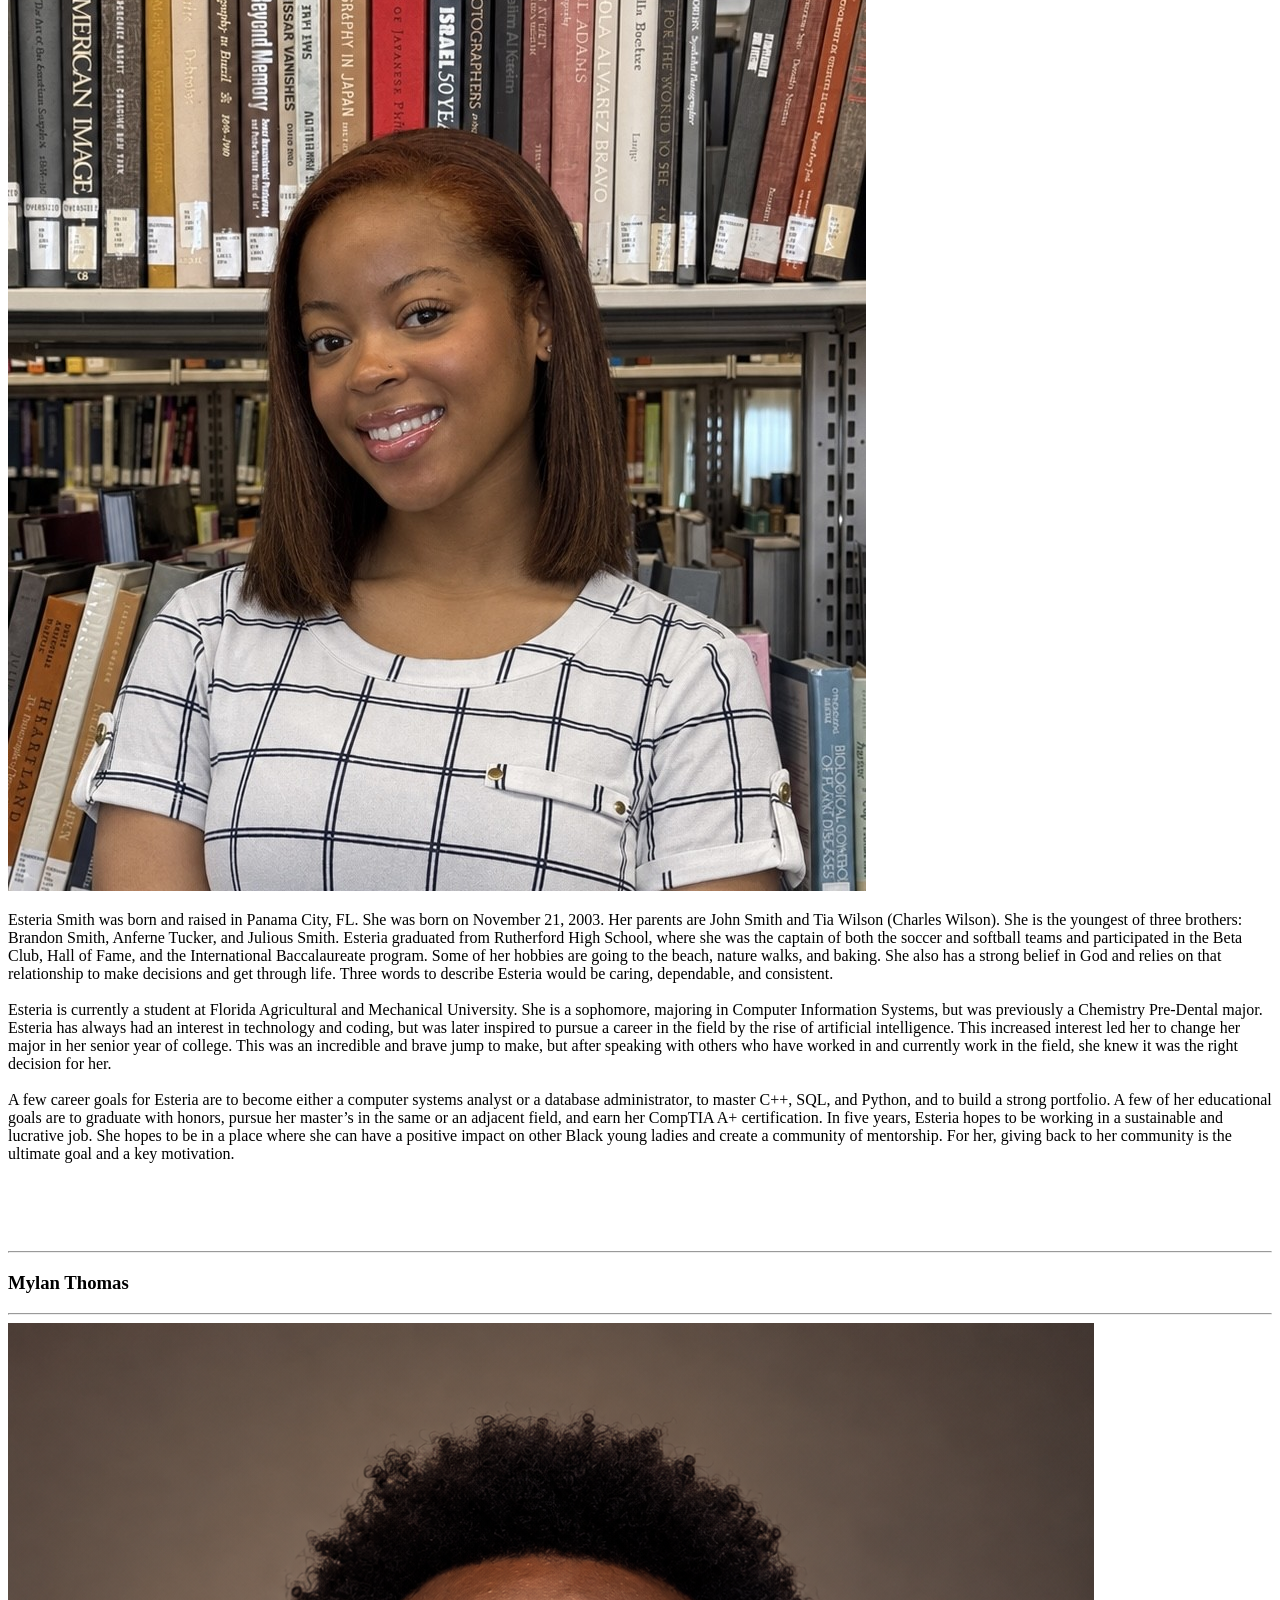
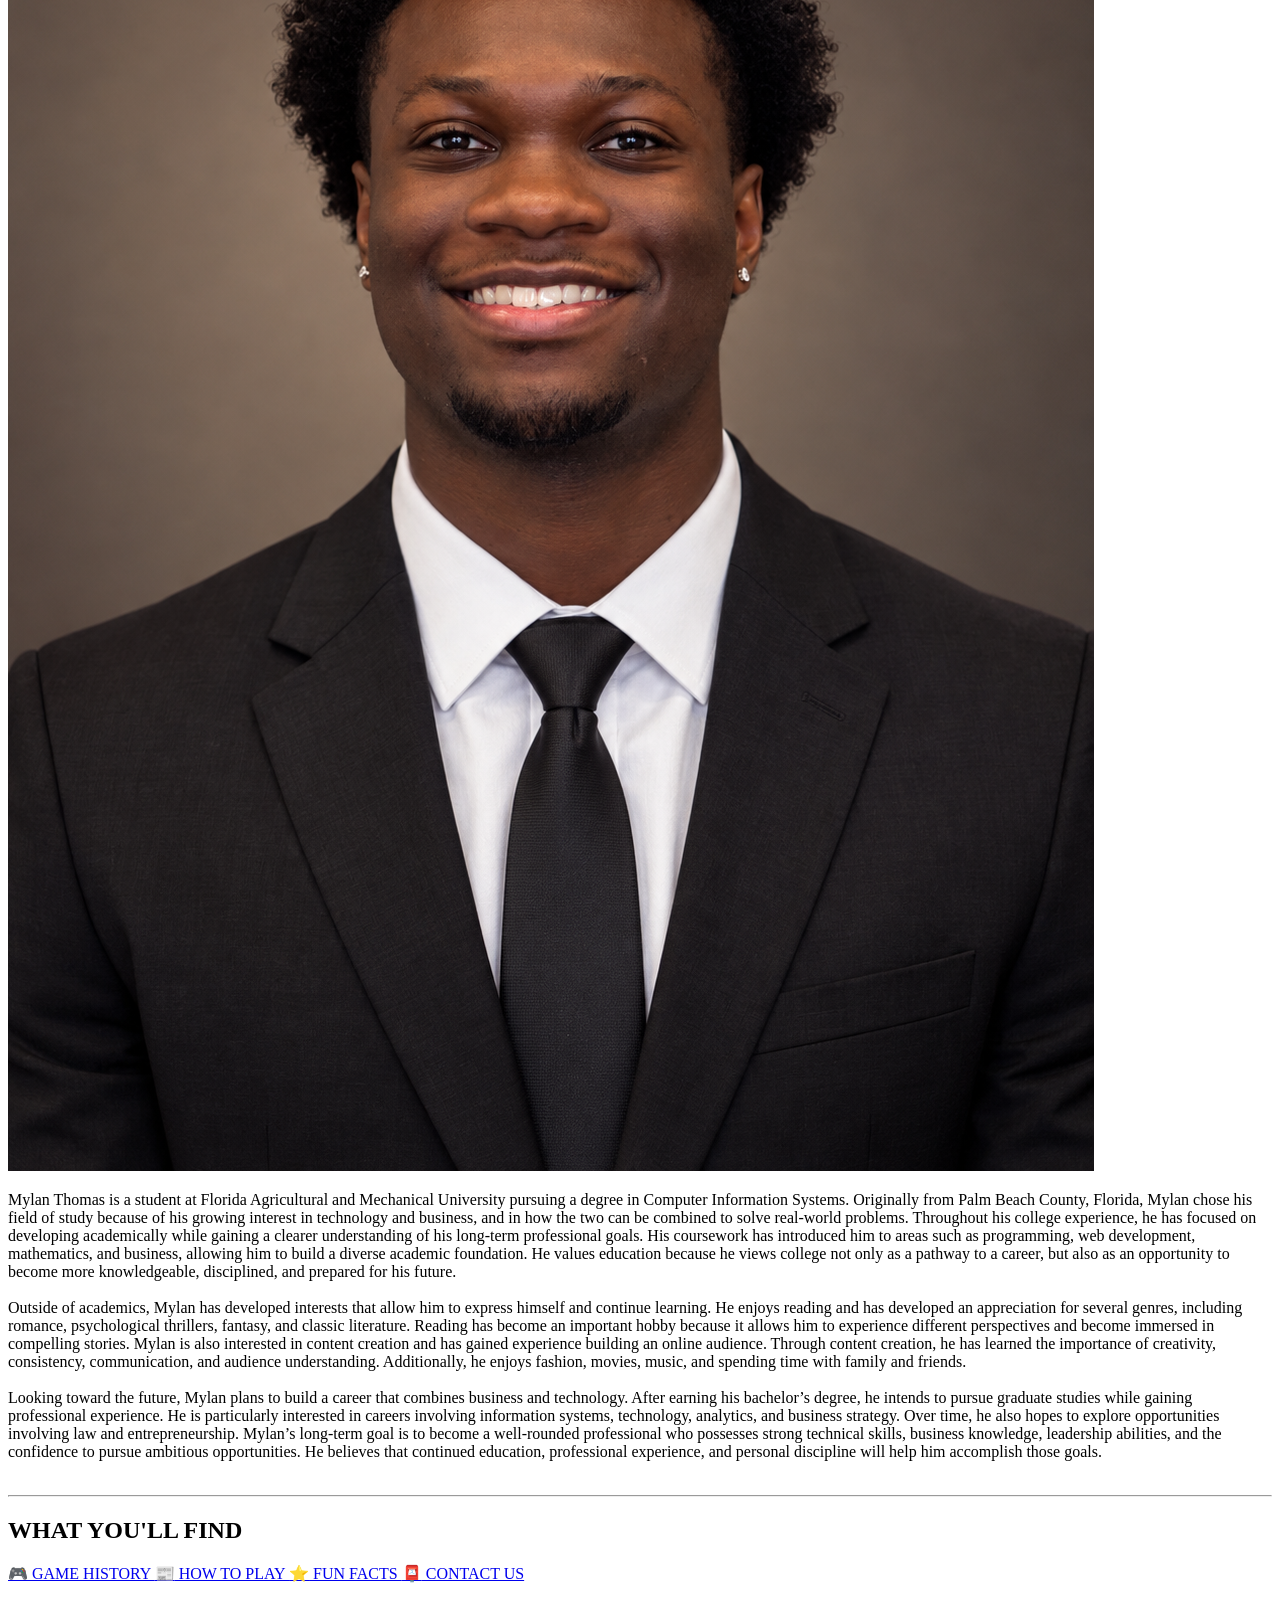
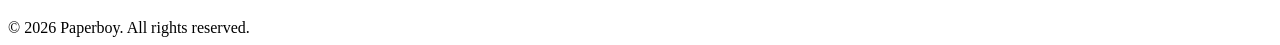
==== commit e92d4817: "Refactor index.html for improved layout and content Updated the HTML structure and content for the P" ====
--- a/index.html
+++ b/index.html
@@ -2,18 +2,18 @@
 <html lang="en">
 <head>
 <meta charset="UTF-8">
-<meta name="viewport" content="width=device-width, initial-scale=1">
-<title>Paperboy Arcade</title>
-
+<title>Paperboy</title>
+<link rel="stylesheet" href="css/styles.css">
 </head>
 
-<body>
-
 <!-- TOP HEADER -->
-<header id="home">
-  <div class="logo">PAPERBOY 📰</div>
-
- <nav>
+<header> 
+ <div class="logo">
+        <img src="images\newspaper_logo_emoji.png" alt="Newspaper logo">
+        PAPERBOY
+  </div>
+
+<nav>
 <ul class="menu">
 <li class="menu-item"><a href="index.html">Home</a></li>
 <li class="menu-item"><a href="history.html">History</a></li>
@@ -25,20 +25,25 @@
 </header>
 
 <!-- PAPERBOY GAME BANNER -->
-<div class="banner">
-  <img src="pape.jpg" alt="Paperboy Arcade">
-
-  <a class="click-area"
-     href="#play"
-     aria-label="Explore the Game"></a>
-</div>
-
-<!-- WELCOME TO PAPERBOY -->
-<section class="welcome">
-
-  <div class="welcome-text">
+<section class="banner">
+
+<!-- Full-width banner image -->
+  <img class="topBanner"
+		src="images/pape.jpg" 
+		alt="Paperboy Arcade">
+ 
+<!-- Introduction with images on both sides -->
+ <div class="welcome-section">
+ 
+ <!-- Gameplay Screen Image -->
+ <img class="leftImage"
+             src="images/gameplay-screen.jpg"
+             alt="Paperboy Gameplay Screen">
+<!-- Introduction  -->			 
+ <div class="welcome-text">
     <h1>WELCOME TO PAPERBOY!</h1>
-
+	<hr>
+	<br>
     <p>
       Step into the world of Paperboy,
       the classic arcade game where you
@@ -49,104 +54,125 @@
       this iconic game.
     </p>
   </div>
-
-  <!-- NEWSPAPER PICTURE -->
+  <!-- Newspaper Image -->
   <img class="newspaper"
-       src="paperboy.jpg"
-       alt="Paperboy Newspaper"
-       style="width: 400px; max-width: 100%; height: auto; margin-left: 50px;">
-      
-
+       src="images/paperboy-paper.jpg"
+       alt="Paperboy Newspaper">
   
+  </div>
 </section>
+
+<body>
 
 <!-- MEET OUR TEAM -->
 <section class="team" id="team">
-    <h2>MEET OUR TEAM</h2>
-
-    <h1>JaDarius Tyler</h1>
-<hr>
-<p style="font-size: 16px; line-height: 1.7; text-align: justify;">
+	<br>
+    <h2 style="color: red">MEET OUR TEAM</h2>
+	<br>
+	
+<hr>	
+<h3>JaDarius Tyler</h3>
+<hr>
+<div class="profile-container">
+
 <img src="images/jd's_headshot.jfif"
   alt="Profile Picture" 
-  width="300px"
-  height="360px" 
-  style="float: left; margin: 0 25px 15px 0; border-radius: 20px;"
-class="floatleft">
-<b>Biography</b><br>
+  class="floatleft">
+
+<div class="text-box">
+<p>
 JaDarius Tyler is a senior, Information Technology scholar concentrating in cybersecurity and data mining at Florida A&M University. He was born and raised in Montgomery, Alabama with his parents, one brother, and extended family. JaDarius chose to attend the number one public HBCU and to initially major in computer science initially but later switch to IT. He chose computer science because of the growing demand for professionals, financial opportunities, and the excitement of learning new skills. JaDarius enjoys growing in his faith, listening to music, working out, and hanging out with friends and family. These have shaped the way JaDarius approaches everyday life as he pursues integrity, humility, intentionality, and excellence in all he does. <br><br>
 
 Throughout his time at Florida A&M University, JaDarius has been privileged to work on group projects such as developing a Roblox game and a spades card game database. These experiences have helped him develop skills in SQL, C++,  UI/UX design, communication, and planning, while also teaching JaDarius the importance of initiative, timeliness, and consistency. He has also had the opportunity to complete two internships: one as a systems engineer intern at Rocket Technology Enterprise in Detroit, Michigan, and another as a state intern with Computer Services at the Alabama Department of Transportation in his hometown. Outside of academics and pursuing his career goals, JaDarius has enjoyed serving youth, FAMU’s campus, and the Tallahassee community through various volunteer efforts. These include serving at his local church’s youth ministry, working as a summer camp counselor at Eagle Lake Day Camp, mentoring a high school student through a local church’s youth program, leading Bible studies on campus through the FAMU Navigators, and volunteering with Habitat for Humanity. Through these experiences, he has learned the significance of kindness, humility, service, and community.<br><br>
 
 Looking toward the future, JaDarius plans to join a corporate IT rotational program to gain experience and discover where he truly wants to establish himself in the technology industry. He hopes to utilize the knowledge and skills gained during his undergraduate experience to add value, demonstrate initiative, and contribute creative problem-solving wherever he works. As JaDarius continues to grow academically and professionally, he plans to combine the skills developed throughout his technology journey with his long-term dream of pursuing real estate development.<br><br>
-<hr>
-</p>
-
-<h1>Canaria Hill</h1>
-<hr>
-<p style="font-size: 16px; line-height: 1.7; text-align: justify;">
+</p>
+</div>
+</div>
+<hr>
+
+<h3>Canaria Hill</h3>
+<hr>
+<div class="profile-container"> 
+
 <img src="images/nari's_headshot.png"
   alt="Profile Picture"
-  width="300px" 
-  height="360px" 
-  style="float: left; margin: 0 25px 15px 0; border-radius: 20px;"
-class="floatleft">
-<b>Biography</b><br>
+  class="floatleft">
+
+<div class="text-box">
+<p>
 Canaria Hill was born on December 26, 2006, at St. Joseph's Hospital in Tampa, Florida. Her parents met at the University of South Florida (USF) in 2005. Her father played football at USF from 2005 to 2006, while her mother attended USF from 2003 to 2007 and earned a bachelor's degree in social work. Her father was born in Thomasville, Georgia, and raised in Monticello, Florida. Her mother was born in Bartow, Florida, and raised in Haines City, Florida.She is an only child on her mother's side and has a younger brother on her father's side. She has always enjoyed spending time with her family because it allows her to continue building strong bonds with the people she loves.<br><br>
 
 Throughout her childhood, she participated in several sports. She began playing softball at four years old and basketball at six. She cheered during fifth and sixth grade, played volleyball in seventh and eighth grade, and ran track from eighth through twelfth grade, participating in numerous relay events. She has always been highly competitive, both in and outside of sports. She is also a hardworking person who is determined to accomplish her goals. She has been a dedicated student since childhood and has never allowed anxiety to discourage her, especially when she knows she has an opportunity to succeed and complete a task. She graduated with high honors, ranking 96th out of 600 students in her class.<br><br>
 
 Throughout high school, she consistently earned a place on the honor roll and was a member of the National Honor Society. After graduating, she received a college scholarship. She also volunteered as a staff member at the Boys & Girls Club for two years. She enjoys working with children because she believes they deserve to have their voices heard. She is currently a sophomore at Florida Agricultural and Mechanical University, where she is majoring in Computer Information Systems.<br><br><br><br><br><br>
-<hr>
-</p>
-
-<h1>Jordan Brown</h1>
-<hr>
+</p>
+</div>
+</div>
+<hr>
+
+<h3>Jordan Brown</h3>
+<hr>
+<div class="profile-container"> 
+
 <img src="images/jordan's_headshot.png" 
   alt="Profile Picture" 
-  width="300px"
-  height="360px"
-  style="float: left; margin: 0 25px 15px 0; border-radius: 20px;"
-class="floatleft">
-<p styler="font-size: 16px; line-height: 1.7; text-align: justify;">
-<b>Biography</b><br>
+  class="floatleft">
+  
+<div class="text-box">
+<p>
 Jordan Brown is a junior in college majoring in Information and Technology. He is from Tallahassee, Florida. One thing Jordan does well is communicating and working with others. In his free time, he enjoys listening to music, working out, spending time with his family and friends, and participating in extracurricular activities. He is also interested in technology and learning more about artificial intelligence.<br><br>
 
 Jordan decided to take this course because he wants to learn new skills that can help him succeed in college and prepare for his future career. What motivates him to be in college is his goal of building a successful future for himself and his family. He wants to gain the knowledge and experience needed to reach his goals and create better opportunities for himself.<br><br>
 
 One fun fact about Jordan is that he has experience being involved in a marching band. He enjoys being part of a team and working with others toward a common goal. A website Jordan thinks has good web design is Apple’s website. He likes the website because it is clean, simple, and easy to navigate. It also does a good job of showing its products without making the page feel too crowded.<br><br><br><br><br><br><br><br><br>
-<hr>
-</p>
-
-<h1>Esteria Smith</h1>
-<hr>
-<img src="images/esteria's_headshot.jfif" alt="Profile Picture" width="300px" height="360px" style="float: left; margin: 0 25px 15px 0; border-radius: 20px;"
-class="floatleft">
-<p style="font-size: 16px; line-height: 1.7; text-align: justify;">
-<b>Biography</b><br>
+</p>
+</div>
+</div>
+<hr>
+
+<h3>Esteria Smith</h3>
+<hr>
+<div class="profile-container"> 
+
+<img src="images/esteria's_headshot.jfif" 
+	alt="Profile Picture"
+	class="floatleft">
+
+<div class="text-box">
+<p>
 Esteria Smith was born and raised in Panama City, FL. She was born on November 21, 2003. Her parents are John Smith and Tia Wilson (Charles Wilson). She is the youngest of three brothers: Brandon Smith, Anferne Tucker, and Julious Smith. Esteria graduated from Rutherford High School, where she was the captain of both the soccer and softball teams and participated in the Beta Club, Hall of Fame, and the International Baccalaureate program. Some of her hobbies are going to the beach, nature walks, and baking. She also has a strong belief in God and relies on that relationship to make decisions and get through life. Three words to describe Esteria would be caring, dependable, and consistent.<br><br>
 
 Esteria is currently a student at Florida Agricultural and Mechanical University. She is a sophomore, majoring in Computer Information Systems, but was previously a Chemistry Pre-Dental major. Esteria has always had an interest in technology and coding, but was later inspired to pursue a career in the field by the rise of artificial intelligence. This increased interest led her to change her major in her senior year of college. This was an incredible and brave jump to make, but after speaking with others who have worked in and currently work in the field, she knew it was the right decision for her.<br><br>
 
 A few career goals for Esteria are to become either a computer systems analyst or a database administrator, to master C++, SQL, and Python, and to build a strong portfolio. A few of her educational goals are to graduate with honors, pursue her master’s in the same or an adjacent field, and earn her CompTIA A+ certification. In five years, Esteria hopes to be working in a sustainable and lucrative job. She hopes to be in a place where she can have a positive impact on other Black young ladies and create a community of mentorship. For her, giving back to her community is the ultimate goal and a key motivation.<br><br><br><br><br>
-
-</p>
-<hr>
-
-<h1>Mylan Thomas</h1>
-<hr>
-<img src="images/mylan's_headshot.png" alt="Profile Picture" width="300px" height="360px" style="float: left; margin: 0 25px 15px 0; border-radius: 20px;"
-class="floatleft">
-<p style="font-size: 16px; line-height: 1.7; text-align: justify;">
-<b>Biography</b><br>
+</p>
+</div>
+</div>
+<hr>
+
+<h3>Mylan Thomas</h3>
+<hr>
+<div class="profile-container"> 
+
+<img src="images/mylan's_headshot.png" 
+	alt="Profile Picture" 
+	class="floatleft">
+
+<div class="text-box">
+<p>
 Mylan Thomas is a student at Florida Agricultural and Mechanical University pursuing a degree in Computer Information Systems. Originally from Palm Beach County, Florida, Mylan chose his field of study because of his growing interest in technology and business, and in how the two can be combined to solve real-world problems. Throughout his college experience, he has focused on developing academically while gaining a clearer understanding of his long-term professional goals. His coursework has introduced him to areas such as programming, web development, mathematics, and business, allowing him to build a diverse academic foundation. He values education because he views college not only as a pathway to a career, but also as an opportunity to become more knowledgeable, disciplined, and prepared for his future.<br><br>
 
 Outside of academics, Mylan has developed interests that allow him to express himself and continue learning. He enjoys reading and has developed an appreciation for several genres, including romance, psychological thrillers, fantasy, and classic literature. Reading has become an important hobby because it allows him to experience different perspectives and become immersed in compelling stories. Mylan is also interested in content creation and has gained experience building an online audience. Through content creation, he has learned the importance of creativity, consistency, communication, and audience understanding. Additionally, he enjoys fashion, movies, music, and spending time with family and friends.<br><br>
 
 Looking toward the future, Mylan plans to build a career that combines business and technology. After earning his bachelor’s degree, he intends to pursue graduate studies while gaining professional experience. He is particularly interested in careers involving information systems, technology, analytics, and business strategy. Over time, he also hopes to explore opportunities involving law and entrepreneurship. Mylan’s long-term goal is to become a well-rounded professional who possesses strong technical skills, business knowledge, leadership abilities, and the confidence to pursue ambitious opportunities. He believes that continued education, professional experience, and personal discipline will help him accomplish those goals.<br><br>
 </p>
+</div>
+</div>
 <hr>
 </section>
+</body>
+<footer>
 
 <div class="shortcuts">
 <!-- FOUR GAME LINKS -->
@@ -176,15 +202,9 @@
       </a>
 
     </div>
-  </div>
-<!-- FOOTER -->
-<footer>
-  © 2026 Paperboy. All rights reserved.
-</footer>
-
-
- 
-
-</body>
+</div>
+<br>
+<br>
+&copy; 2026 Paperboy. All rights reserved.</footer>
 </html>
 
